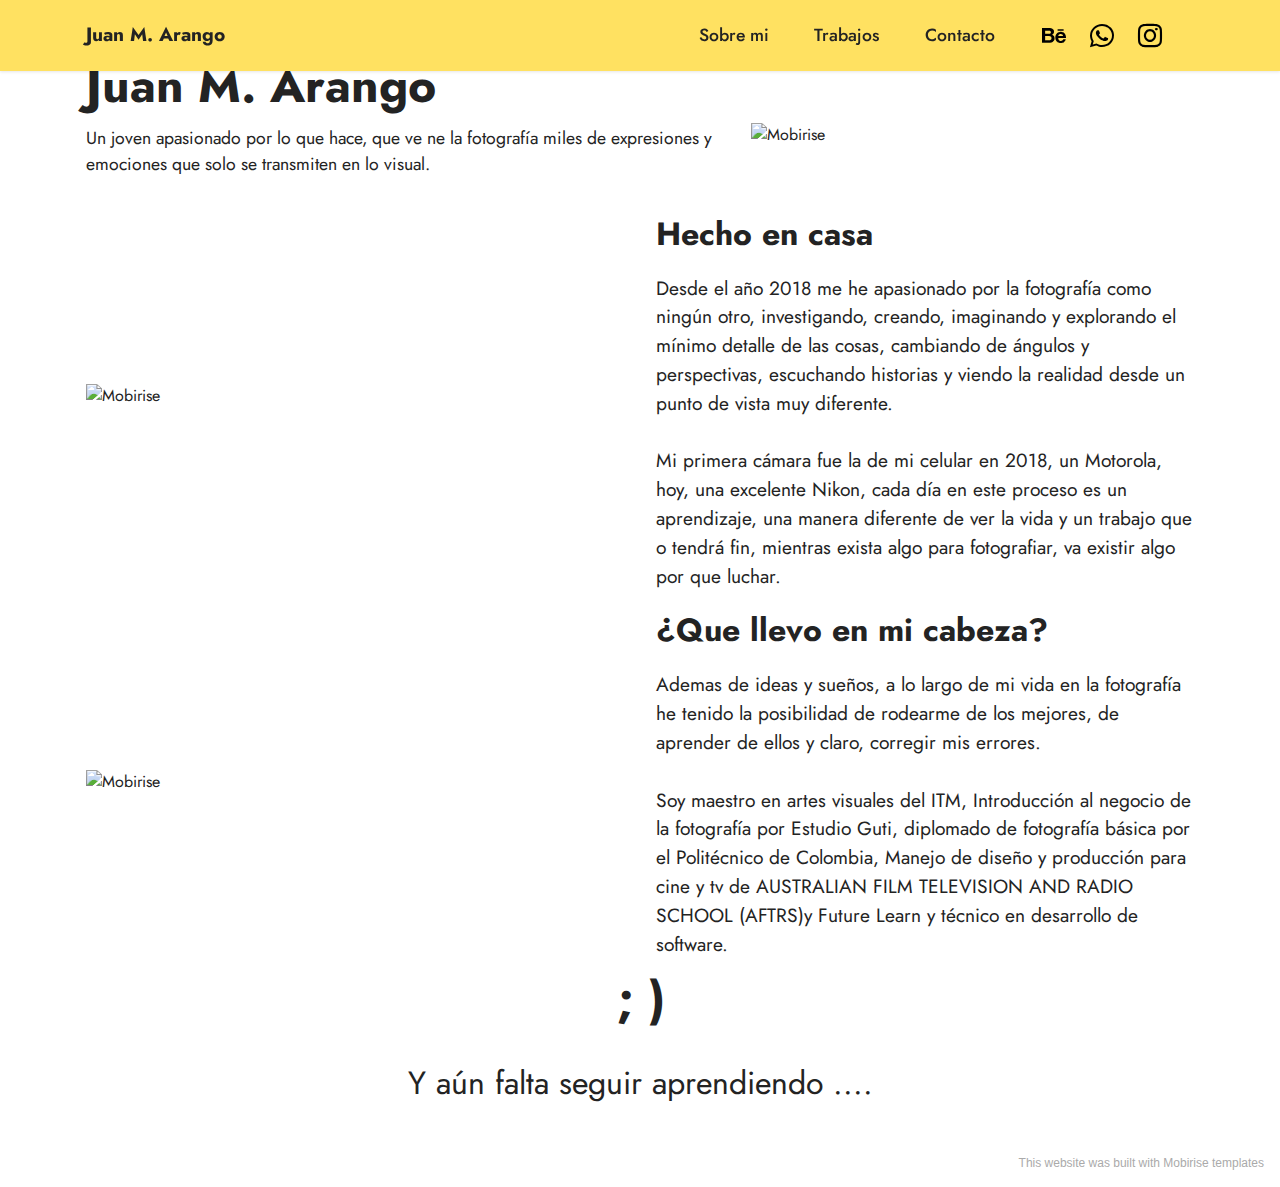
==== aboutme.html @ 0974f4d0 "Add files via upload" ====
<!DOCTYPE html>
<html  >
<head>
  <!-- Site made with Mobirise Website Builder v5.3.0, https://mobirise.com -->
  <meta charset="UTF-8">
  <meta http-equiv="X-UA-Compatible" content="IE=edge">
  <meta name="generator" content="Mobirise v5.3.0, mobirise.com">
  <meta name="viewport" content="width=device-width, initial-scale=1, minimum-scale=1">
  <link rel="shortcut icon" href="assets/images/logo.png" type="image/x-icon">
  <meta name="description" content="">
  
  
  <title>About Me</title>
  <link rel="stylesheet" href="assets/tether/tether.min.css">
  <link rel="stylesheet" href="assets/bootstrap/css/bootstrap.min.css">
  <link rel="stylesheet" href="assets/bootstrap/css/bootstrap-grid.min.css">
  <link rel="stylesheet" href="assets/bootstrap/css/bootstrap-reboot.min.css">
  <link rel="stylesheet" href="assets/dropdown/css/style.css">
  <link rel="stylesheet" href="assets/socicon/css/styles.css">
  <link rel="stylesheet" href="assets/theme/css/style.css">
  <link rel="preload" as="style" href="assets/mobirise/css/mbr-additional.css"><link rel="stylesheet" href="assets/mobirise/css/mbr-additional.css" type="text/css">
  
  
  
  
</head>
<body>
  
  <section class="menu menu3 cid-suFSR8zHUC" once="menu" id="menu3-9">
    
    <nav class="navbar navbar-dropdown navbar-fixed-top navbar-expand-lg">
        <div class="container">
            <div class="navbar-brand">
                
                <span class="navbar-caption-wrap"><a class="navbar-caption text-black display-7" href="https://mobiri.se">Juan M. Arango</a></span>
            </div>
            <button class="navbar-toggler" type="button" data-toggle="collapse" data-target="#navbarSupportedContent" aria-controls="navbarNavAltMarkup" aria-expanded="false" aria-label="Toggle navigation">
                <div class="hamburger">
                    <span></span>
                    <span></span>
                    <span></span>
                    <span></span>
                </div>
            </button>
            <div class="collapse navbar-collapse" id="navbarSupportedContent">
                <ul class="navbar-nav nav-dropdown nav-right" data-app-modern-menu="true"><li class="nav-item"><a class="nav-link link text-black text-primary display-4" href="Home.html#features16-4">Sobre mi</a>
                    </li><li class="nav-item"><a class="nav-link link text-black text-primary display-4" href="Home.html#gallery3-5">Trabajos</a></li><li class="nav-item"><a class="nav-link link text-black text-primary display-4" href="Home.html#contacts2-7">Contacto</a></li></ul>
                <div class="icons-menu">
                    <a class="iconfont-wrapper" href="https://www.behance.net/juanmamontoya2" target="_blank">
                        <span class="p-2 mbr-iconfont socicon-behance socicon"></span>
                    </a>
                    <a class="iconfont-wrapper" href="https://mobiri.se" target="_blank">
                        <span class="p-2 mbr-iconfont socicon-whatsapp socicon"></span>
                    </a>
                    <a class="iconfont-wrapper" href="https://instagram.com/juan.vilsuals?utm_medium=copy_link" target="_blank">
                        <span class="p-2 mbr-iconfont socicon-instagram socicon"></span>
                    </a>
                    
                </div>
                
            </div>
        </div>
    </nav>
</section>

<section class="features15 cid-sw5ovlJx2d" id="features16-a">

    

    
    <div class="container">
        <div class="content-wrapper">
            <div class="row align-items-center">
                <div class="col-12 col-lg">
                    <div class="text-wrapper">
                        <h6 class="card-title mbr-fonts-style display-2"><strong>Juan M. Arango</strong></h6>
                        <p class="mbr-text mbr-fonts-style mb-4 display-4">
                            Un joven apasionado por lo que hace, que ve ne la fotografía miles de expresiones y emociones que solo se transmiten en lo visual.</p>
                        
                    </div>
                </div>
                <div class="col-12 col-lg-5">
                    <div class="image-wrapper">
                        <img src="assets/images/dsc-124-980x1470.jpeg" alt="Mobirise">
                    </div>
                </div>
            </div>
        </div>
    </div>
</section>

<section class="image1 cid-sBjObvicTF" id="image1-n">
    

    

    <div class="container">
        <div class="row align-items-center">
            <div class="col-12 col-lg-6">
                <div class="image-wrapper">
                    <img src="assets/images/img-1337-1076x1435.jpg" alt="Mobirise">
                    <p class="mbr-description mbr-fonts-style pt-2 align-center display-4"></p>
                </div>
            </div>
            <div class="col-12 col-lg">
                <div class="text-wrapper">
                    <h3 class="mbr-section-title mbr-fonts-style mb-3 display-5"><strong>Hecho en casa</strong></h3>
                    <p class="mbr-text mbr-fonts-style display-7">Desde el año 2018 me he apasionado por la fotografía como ningún otro, investigando, creando, imaginando y explorando el mínimo detalle de las cosas, cambiando de ángulos y perspectivas, escuchando historias y viendo la realidad desde un punto de vista muy diferente.<br><br>Mi primera cámara fue la de mi celular en 2018, un Motorola, hoy, una excelente Nikon, cada día en este proceso es un aprendizaje, una manera diferente de ver la vida y un trabajo que o tendrá fin, mientras exista algo para fotografiar, va existir algo por que luchar.</p>
                </div>
            </div>
        </div>
    </div>
</section>

<section class="image2 cid-sBjOcAjiL9" id="image2-o">
    

    

    <div class="container">
        <div class="row align-items-center">
            <div class="col-12 col-lg-6">
                <div class="image-wrapper">
                    <img src="assets/images/img-1342-1076x1435.jpg" alt="Mobirise">
                    <p class="mbr-description mbr-fonts-style mt-2 align-center display-4"></p>
                </div>
            </div>
            <div class="col-12 col-lg">
                <div class="text-wrapper">
                    <h3 class="mbr-section-title mbr-fonts-style mb-3 display-5"><strong>¿Que llevo en mi cabeza?</strong></h3>
                    <p class="mbr-text mbr-fonts-style display-7">Ademas de ideas y sueños, a lo largo de mi vida en la fotografía he tenido la posibilidad de rodearme de los mejores, de aprender de ellos y claro, corregir mis errores.<br><br>Soy maestro en artes visuales del ITM, Introducción al negocio de la fotografía por Estudio Guti, diplomado de fotografía básica por el Politécnico de Colombia, Manejo de diseño y producción para cine y tv de AUSTRALIAN FILM TELEVISION AND RADIO SCHOOL (AFTRS)y Future Learn y técnico en desarrollo de software.</p>
                </div>
            </div>
        </div>
    </div>
</section>

<section class="content4 cid-sBjOma37X3" id="content4-p">
    
    
    <div class="container">
        <div class="row justify-content-center">
            <div class="title col-md-12 col-lg-10">
                <h3 class="mbr-section-title mbr-fonts-style align-center mb-4 display-2"><strong>; )</strong></h3>
                <h4 class="mbr-section-subtitle align-center mbr-fonts-style mb-4 display-5">
                    Y aún falta seguir aprendiendo ....</h4>
                
            </div>
        </div>
    </div>
</section><section style="background-color: #fff; font-family: -apple-system, BlinkMacSystemFont, 'Segoe UI', 'Roboto', 'Helvetica Neue', Arial, sans-serif; color:#aaa; font-size:12px; padding: 0; align-items: center; display: flex;"><a href="https://mobirise.site/p" style="flex: 1 1; height: 3rem; padding-left: 1rem;"></a><p style="flex: 0 0 auto; margin:0; padding-right:1rem;"><a href="https://mobirise.site/r" style="color:#aaa;">This website</a> was built with Mobirise templates</p></section><script src="assets/web/assets/jquery/jquery.min.js"></script>  <script src="assets/popper/popper.min.js"></script>  <script src="assets/tether/tether.min.js"></script>  <script src="assets/bootstrap/js/bootstrap.min.js"></script>  <script src="assets/smoothscroll/smooth-scroll.js"></script>  <script src="assets/dropdown/js/nav-dropdown.js"></script>  <script src="assets/dropdown/js/navbar-dropdown.js"></script>  <script src="assets/touchswipe/jquery.touch-swipe.min.js"></script>  <script src="assets/theme/js/script.js"></script>  
  
  
</body>
</html>
---- assets/dropdown/css/style.css ----
.navbar-dropdown {
  left: 0;
  padding: 0;
  position: absolute;
  right: 0;
  top: 0;
  transition: all 0.45s ease;
  z-index: 1030;
  background: #282828; }
  .navbar-dropdown .navbar-logo {
    margin-right: 0.8rem;
    transition: margin 0.3s ease-in-out;
    vertical-align: middle; }
    .navbar-dropdown .navbar-logo img {
      height: 3.125rem;
      transition: all 0.3s ease-in-out; }
    .navbar-dropdown .navbar-logo.mbr-iconfont {
      font-size: 3.125rem;
      line-height: 3.125rem; }
  .navbar-dropdown .navbar-caption {
    font-weight: 700;
    white-space: normal;
    vertical-align: -4px;
    line-height: 3.125rem !important; }
    .navbar-dropdown .navbar-caption, .navbar-dropdown .navbar-caption:hover {
      color: inherit;
      text-decoration: none; }
  .navbar-dropdown .mbr-iconfont + .navbar-caption {
    vertical-align: -1px; }
  .navbar-dropdown.navbar-fixed-top {
    position: fixed; }
  .navbar-dropdown .navbar-brand span {
    vertical-align: -4px; }
  .navbar-dropdown.bg-color.transparent {
    background: none; }
  .navbar-dropdown.navbar-short .navbar-brand {
    padding: 0.625rem 0; }
    .navbar-dropdown.navbar-short .navbar-brand span {
      vertical-align: -1px; }
  .navbar-dropdown.navbar-short .navbar-caption {
    line-height: 2.375rem !important;
    vertical-align: -2px; }
  .navbar-dropdown.navbar-short .navbar-logo {
    margin-right: 0.5rem; }
    .navbar-dropdown.navbar-short .navbar-logo img {
      height: 2.375rem; }
    .navbar-dropdown.navbar-short .navbar-logo.mbr-iconfont {
      font-size: 2.375rem;
      line-height: 2.375rem; }
  .navbar-dropdown.navbar-short .mbr-table-cell {
    height: 3.625rem; }
  .navbar-dropdown .navbar-close {
    left: 0.6875rem;
    position: fixed;
    top: 0.75rem;
    z-index: 1000; }
  .navbar-dropdown .hamburger-icon {
    content: "";
    display: inline-block;
    vertical-align: middle;
    width: 16px;
    -webkit-box-shadow: 0 -6px 0 1px #282828,0 0 0 1px #282828,0 6px 0 1px #282828;
    -moz-box-shadow: 0 -6px 0 1px #282828,0 0 0 1px #282828,0 6px 0 1px #282828;
    box-shadow: 0 -6px 0 1px #282828,0 0 0 1px #282828,0 6px 0 1px #282828; }

.dropdown-menu .dropdown-toggle[data-toggle="dropdown-submenu"]::after {
  border-bottom: 0.35em solid transparent;
  border-left: 0.35em solid;
  border-right: 0;
  border-top: 0.35em solid transparent;
  margin-left: 0.3rem; }

.dropdown-menu .dropdown-item:focus {
  outline: 0; }

.nav-dropdown {
  font-size: 0.75rem;
  font-weight: 500;
  height: auto !important; }
  .nav-dropdown .nav-btn {
    padding-left: 1rem; }
  .nav-dropdown .link {
    margin: .667em 1.667em;
    font-weight: 500;
    padding: 0;
    transition: color .2s ease-in-out; }
    .nav-dropdown .link.dropdown-toggle {
      margin-right: 2.583em; }
      .nav-dropdown .link.dropdown-toggle::after {
        margin-left: .25rem;
        border-top: 0.35em solid;
        border-right: 0.35em solid transparent;
        border-left: 0.35em solid transparent;
        border-bottom: 0; }
      .nav-dropdown .link.dropdown-toggle[aria-expanded="true"] {
        margin: 0;
        padding: 0.667em 3.263em  0.667em 1.667em; }
  .nav-dropdown .link::after,
  .nav-dropdown .dropdown-item::after {
    color: inherit; }
  .nav-dropdown .btn {
    font-size: 0.75rem;
    font-weight: 700;
    letter-spacing: 0;
    margin-bottom: 0;
    padding-left: 1.25rem;
    padding-right: 1.25rem; }
  .nav-dropdown .dropdown-menu {
    border-radius: 0;
    border: 0;
    left: 0;
    margin: 0;
    padding-bottom: 1.25rem;
    padding-top: 1.25rem;
    position: relative; }
  .nav-dropdown .dropdown-submenu {
    margin-left: 0.125rem;
    top: 0; }
  .nav-dropdown .dropdown-item {
    font-weight: 500;
    line-height: 2;
    padding: 0.3846em 4.615em 0.3846em 1.5385em;
    position: relative;
    transition: color .2s ease-in-out, background-color .2s ease-in-out; }
    .nav-dropdown .dropdown-item::after {
      margin-top: -0.3077em;
      position: absolute;
      right: 1.1538em;
      top: 50%; }
    .nav-dropdown .dropdown-item:focus, .nav-dropdown .dropdown-item:hover {
      background: none; }

@media (max-width: 767px) {
  .nav-dropdown.navbar-toggleable-sm {
    bottom: 0;
    display: none;
    left: 0;
    overflow-x: hidden;
    position: fixed;
    top: 0;
    transform: translateX(-100%);
    -ms-transform: translateX(-100%);
    -webkit-transform: translateX(-100%);
    width: 18.75rem;
    z-index: 999; } }
.nav-dropdown.navbar-toggleable-xl {
  bottom: 0;
  display: none;
  left: 0;
  overflow-x: hidden;
  position: fixed;
  top: 0;
  transform: translateX(-100%);
  -ms-transform: translateX(-100%);
  -webkit-transform: translateX(-100%);
  width: 18.75rem;
  z-index: 999; }

.nav-dropdown-sm {
  display: block !important;
  overflow-x: hidden;
  overflow: auto;
  padding-top: 3.875rem; }
  .nav-dropdown-sm::after {
    content: "";
    display: block;
    height: 3rem;
    width: 100%; }
  .nav-dropdown-sm.collapse.in ~ .navbar-close {
    display: block !important; }
  .nav-dropdown-sm.collapsing, .nav-dropdown-sm.collapse.in {
    transform: translateX(0);
    -ms-transform: translateX(0);
    -webkit-transform: translateX(0);
    transition: all 0.25s ease-out;
    -webkit-transition: all 0.25s ease-out;
    background: #282828; }
  .nav-dropdown-sm.collapsing[aria-expanded="false"] {
    transform: translateX(-100%);
    -ms-transform: translateX(-100%);
    -webkit-transform: translateX(-100%); }
  .nav-dropdown-sm .nav-item {
    display: block;
    margin-left: 0 !important;
    padding-left: 0; }
  .nav-dropdown-sm .link,
  .nav-dropdown-sm .dropdown-item {
    border-top: 1px dotted rgba(255, 255, 255, 0.1);
    font-size: 0.8125rem;
    line-height: 1.6;
    margin: 0 !important;
    padding: 0.875rem 2.4rem 0.875rem 1.5625rem !important;
    position: relative;
    white-space: normal; }
    .nav-dropdown-sm .link:focus, .nav-dropdown-sm .link:hover,
    .nav-dropdown-sm .dropdown-item:focus,
    .nav-dropdown-sm .dropdown-item:hover {
      background: rgba(0, 0, 0, 0.2) !important;
      color: #c0a375; }
  .nav-dropdown-sm .nav-btn {
    position: relative;
    padding: 1.5625rem 1.5625rem 0 1.5625rem; }
    .nav-dropdown-sm .nav-btn::before {
      border-top: 1px dotted rgba(255, 255, 255, 0.1);
      content: "";
      left: 0;
      position: absolute;
      top: 0;
      width: 100%; }
    .nav-dropdown-sm .nav-btn + .nav-btn {
      padding-top: 0.625rem; }
      .nav-dropdown-sm .nav-btn + .nav-btn::before {
        display: none; }
  .nav-dropdown-sm .btn {
    padding: 0.625rem 0; }
  .nav-dropdown-sm .dropdown-toggle[data-toggle="dropdown-submenu"]::after {
    margin-left: .25rem;
    border-top: 0.35em solid;
    border-right: 0.35em solid transparent;
    border-left: 0.35em solid transparent;
    border-bottom: 0; }
  .nav-dropdown-sm .dropdown-toggle[data-toggle="dropdown-submenu"][aria-expanded="true"]::after {
    border-top: 0;
    border-right: 0.35em solid transparent;
    border-left: 0.35em solid transparent;
    border-bottom: 0.35em solid; }
  .nav-dropdown-sm .dropdown-menu {
    margin: 0;
    padding: 0;
    position: relative;
    top: 0;
    left: 0;
    width: 100%;
    border: 0;
    float: none;
    border-radius: 0;
    background: none; }
  .nav-dropdown-sm .dropdown-submenu {
    left: 100%;
    margin-left: 0.125rem;
    margin-top: -1.25rem;
    top: 0; }

.navbar-toggleable-sm .nav-dropdown .dropdown-menu {
  position: absolute; }

.navbar-toggleable-sm .nav-dropdown .dropdown-submenu {
  left: 100%;
  margin-left: 0.125rem;
  margin-top: -1.25rem;
  top: 0; }

.navbar-toggleable-sm.opened .nav-dropdown .dropdown-menu {
  position: relative; }

.navbar-toggleable-sm.opened .nav-dropdown .dropdown-submenu {
  left: 0;
  margin-left: 00rem;
  margin-top: 0rem;
  top: 0; }

.is-builder .nav-dropdown.collapsing {
  transition: none !important; }

/*# sourceMappingURL=style.css.map */
---- assets/socicon/css/styles.css ----
@charset "UTF-8";

@font-face {
  font-family: 'Socicon';
  src:  url('../fonts/socicon.eot');
  src:  url('../fonts/socicon.eot?#iefix') format('embedded-opentype'),
    url('../fonts/socicon.woff2') format('woff2'),
    url('../fonts/socicon.ttf') format('truetype'),
    url('../fonts/socicon.woff') format('woff'),
    url('../fonts/socicon.svg#socicon') format('svg');
  font-weight: normal;
  font-style: normal;
  font-display: swap;
}

[data-icon]:before {
  font-family: "socicon" !important;
  content: attr(data-icon);
  font-style: normal !important;
  font-weight: normal !important;
  font-variant: normal !important;
  text-transform: none !important;
  speak: none;
  line-height: 1;
  -webkit-font-smoothing: antialiased;
  -moz-osx-font-smoothing: grayscale;
}

[class^="socicon-"], [class*=" socicon-"] {
  /* use !important to prevent issues with browser extensions that change fonts */
  font-family: 'Socicon' !important;
  speak: none;
  font-style: normal;
  font-weight: normal;
  font-variant: normal;
  text-transform: none;
  line-height: 1;

  /* Better Font Rendering =========== */
  -webkit-font-smoothing: antialiased;
  -moz-osx-font-smoothing: grayscale;
}

.socicon-eitaa:before {
  content: "\e97c";
}
.socicon-soroush:before {
  content: "\e97d";
}
.socicon-bale:before {
  content: "\e97e";
}
.socicon-zazzle:before {
  content: "\e97b";
}
.socicon-society6:before {
  content: "\e97a";
}
.socicon-redbubble:before {
  content: "\e979";
}
.socicon-avvo:before {
  content: "\e978";
}
.socicon-stitcher:before {
  content: "\e977";
}
.socicon-googlehangouts:before {
  content: "\e974";
}
.socicon-dlive:before {
  content: "\e975";
}
.socicon-vsco:before {
  content: "\e976";
}
.socicon-flipboard:before {
  content: "\e973";
}
.socicon-ubuntu:before {
  content: "\e958";
}
.socicon-artstation:before {
  content: "\e959";
}
.socicon-invision:before {
  content: "\e95a";
}
.socicon-torial:before {
  content: "\e95b";
}
.socicon-collectorz:before {
  content: "\e95c";
}
.socicon-seenthis:before {
  content: "\e95d";
}
.socicon-googleplaymusic:before {
  content: "\e95e";
}
.socicon-debian:before {
  content: "\e95f";
}
.socicon-filmfreeway:before {
  content: "\e960";
}
.socicon-gnome:before {
  content: "\e961";
}
.socicon-itchio:before {
  content: "\e962";
}
.socicon-jamendo:before {
  content: "\e963";
}
.socicon-mix:before {
  content: "\e964";
}
.socicon-sharepoint:before {
  content: "\e965";
}
.socicon-tinder:before {
  content: "\e966";
}
.socicon-windguru:before {
  content: "\e967";
}
.socicon-cdbaby:before {
  content: "\e968";
}
.socicon-elementaryos:before {
  content: "\e969";
}
.socicon-stage32:before {
  content: "\e96a";
}
.socicon-tiktok:before {
  content: "\e96b";
}
.socicon-gitter:before {
  content: "\e96c";
}
.socicon-letterboxd:before {
  content: "\e96d";
}
.socicon-threema:before {
  content: "\e96e";
}
.socicon-splice:before {
  content: "\e96f";
}
.socicon-metapop:before {
  content: "\e970";
}
.socicon-naver:before {
  content: "\e971";
}
.socicon-remote:before {
  content: "\e972";
}
.socicon-internet:before {
  content: "\e957";
}
.socicon-moddb:before {
  content: "\e94b";
}
.socicon-indiedb:before {
  content: "\e94c";
}
.socicon-traxsource:before {
  content: "\e94d";
}
.socicon-gamefor:before {
  content: "\e94e";
}
.socicon-pixiv:before {
  content: "\e94f";
}
.socicon-myanimelist:before {
  content: "\e950";
}
.socicon-blackberry:before {
  content: "\e951";
}
.socicon-wickr:before {
  content: "\e952";
}
.socicon-spip:before {
  content: "\e953";
}
.socicon-napster:before {
  content: "\e954";
}
.socicon-beatport:before {
  content: "\e955";
}
.socicon-hackerone:before {
  content: "\e956";
}
.socicon-hackernews:before {
  content: "\e946";
}
.socicon-smashwords:before {
  content: "\e947";
}
.socicon-kobo:before {
  content: "\e948";
}
.socicon-bookbub:before {
  content: "\e949";
}
.socicon-mailru:before {
  content: "\e94a";
}
.socicon-gitlab:before {
  content: "\e945";
}
.socicon-instructables:before {
  content: "\e944";
}
.socicon-portfolio:before {
  content: "\e943";
}
.socicon-codered:before {
  content: "\e940";
}
.socicon-origin:before {
  content: "\e941";
}
.socicon-nextdoor:before {
  content: "\e942";
}
.socicon-udemy:before {
  content: "\e93f";
}
.socicon-livemaster:before {
  content: "\e93e";
}
.socicon-crunchbase:before {
  content: "\e93b";
}
.socicon-homefy:before {
  content: "\e93c";
}
.socicon-calendly:before {
  content: "\e93d";
}
.socicon-realtor:before {
  content: "\e90f";
}
.socicon-tidal:before {
  content: "\e910";
}
.socicon-qobuz:before {
  content: "\e911";
}
.socicon-natgeo:before {
  content: "\e912";
}
.socicon-mastodon:before {
  content: "\e913";
}
.socicon-unsplash:before {
  content: "\e914";
}
.socicon-homeadvisor:before {
  content: "\e915";
}
.socicon-angieslist:before {
  content: "\e916";
}
.socicon-codepen:before {
  content: "\e917";
}
.socicon-slack:before {
  content: "\e918";
}
.socicon-openaigym:before {
  content: "\e919";
}
.socicon-logmein:before {
  content: "\e91a";
}
.socicon-fiverr:before {
  content: "\e91b";
}
.socicon-gotomeeting:before {
  content: "\e91c";
}
.socicon-aliexpress:before {
  content: "\e91d";
}
.socicon-guru:before {
  content: "\e91e";
}
.socicon-appstore:before {
  content: "\e91f";
}
.socicon-homes:before {
  content: "\e920";
}
.socicon-zoom:before {
  content: "\e921";
}
.socicon-alibaba:before {
  content: "\e922";
}
.socicon-craigslist:before {
  content: "\e923";
}
.socicon-wix:before {
  content: "\e924";
}
.socicon-redfin:before {
  content: "\e925";
}
.socicon-googlecalendar:before {
  content: "\e926";
}
.socicon-shopify:before {
  content: "\e927";
}
.socicon-freelancer:before {
  content: "\e928";
}
.socicon-seedrs:before {
  content: "\e929";
}
.socicon-bing:before {
  content: "\e92a";
}
.socicon-doodle:before {
  content: "\e92b";
}
.socicon-bonanza:before {
  content: "\e92c";
}
.socicon-squarespace:before {
  content: "\e92d";
}
.socicon-toptal:before {
  content: "\e92e";
}
.socicon-gust:before {
  content: "\e92f";
}
.socicon-ask:before {
  content: "\e930";
}
.socicon-trulia:before {
  content: "\e931";
}
.socicon-loomly:before {
  content: "\e932";
}
.socicon-ghost:before {
  content: "\e933";
}
.socicon-upwork:before {
  content: "\e934";
}
.socicon-fundable:before {
  content: "\e935";
}
.socicon-booking:before {
  content: "\e936";
}
.socicon-googlemaps:before {
  content: "\e937";
}
.socicon-zillow:before {
  content: "\e938";
}
.socicon-niconico:before {
  content: "\e939";
}
.socicon-toneden:before {
  content: "\e93a";
}
.socicon-augment:before {
  content: "\e908";
}
.socicon-bitbucket:before {
  content: "\e909";
}
.socicon-fyuse:before {
  content: "\e90a";
}
.socicon-yt-gaming:before {
  content: "\e90b";
}
.socicon-sketchfab:before {
  content: "\e90c";
}
.socicon-mobcrush:before {
  content: "\e90d";
}
.socicon-microsoft:before {
  content: "\e90e";
}
.socicon-pandora:before {
  content: "\e907";
}
.socicon-messenger:before {
  content: "\e906";
}
.socicon-gamewisp:before {
  content: "\e905";
}
.socicon-bloglovin:before {
  content: "\e904";
}
.socicon-tunein:before {
  content: "\e903";
}
.socicon-gamejolt:before {
  content: "\e901";
}
.socicon-trello:before {
  content: "\e902";
}
.socicon-spreadshirt:before {
  content: "\e900";
}
.socicon-500px:before {
  content: "\e000";
}
.socicon-8tracks:before {
  content: "\e001";
}
.socicon-airbnb:before {
  content: "\e002";
}
.socicon-alliance:before {
  content: "\e003";
}
.socicon-amazon:before {
  content: "\e004";
}
.socicon-amplement:before {
  content: "\e005";
}
.socicon-android:before {
  content: "\e006";
}
.socicon-angellist:before {
  content: "\e007";
}
.socicon-apple:before {
  content: "\e008";
}
.socicon-appnet:before {
  content: "\e009";
}
.socicon-baidu:before {
  content: "\e00a";
}
.socicon-bandcamp:before {
  content: "\e00b";
}
.socicon-battlenet:before {
  content: "\e00c";
}
.socicon-mixer:before {
  content: "\e00d";
}
.socicon-bebee:before {
  content: "\e00e";
}
.socicon-bebo:before {
  content: "\e00f";
}
.socicon-behance:before {
  content: "\e010";
}
.socicon-blizzard:before {
  content: "\e011";
}
.socicon-blogger:before {
  content: "\e012";
}
.socicon-buffer:before {
  content: "\e013";
}
.socicon-chrome:before {
  content: "\e014";
}
.socicon-coderwall:before {
  content: "\e015";
}
.socicon-curse:before {
  content: "\e016";
}
.socicon-dailymotion:before {
  content: "\e017";
}
.socicon-deezer:before {
  content: "\e018";
}
.socicon-delicious:before {
  content: "\e019";
}
.socicon-deviantart:before {
  content: "\e01a";
}
.socicon-diablo:before {
  content: "\e01b";
}
.socicon-digg:before {
  content: "\e01c";
}
.socicon-discord:before {
  content: "\e01d";
}
.socicon-disqus:before {
  content: "\e01e";
}
.socicon-douban:before {
  content: "\e01f";
}
.socicon-draugiem:before {
  content: "\e020";
}
.socicon-dribbble:before {
  content: "\e021";
}
.socicon-drupal:before {
  content: "\e022";
}
.socicon-ebay:before {
  content: "\e023";
}
.socicon-ello:before {
  content: "\e024";
}
.socicon-endomodo:before {
  content: "\e025";
}
.socicon-envato:before {
  content: "\e026";
}
.socicon-etsy:before {
  content: "\e027";
}
.socicon-facebook:before {
  content: "\e028";
}
.socicon-feedburner:before {
  content: "\e029";
}
.socicon-filmweb:before {
  content: "\e02a";
}
.socicon-firefox:before {
  content: "\e02b";
}
.socicon-flattr:before {
  content: "\e02c";
}
.socicon-flickr:before {
  content: "\e02d";
}
.socicon-formulr:before {
  content: "\e02e";
}
.socicon-forrst:before {
  content: "\e02f";
}
.socicon-foursquare:before {
  content: "\e030";
}
.socicon-friendfeed:before {
  content: "\e031";
}
.socicon-github:before {
  content: "\e032";
}
.socicon-goodreads:before {
  content: "\e033";
}
.socicon-google:before {
  content: "\e034";
}
.socicon-googlescholar:before {
  content: "\e035";
}
.socicon-googlegroups:before {
  content: "\e036";
}
.socicon-googlephotos:before {
  content: "\e037";
}
.socicon-googleplus:before {
  content: "\e038";
}
.socicon-grooveshark:before {
  content: "\e039";
}
.socicon-hackerrank:before {
  content: "\e03a";
}
.socicon-hearthstone:before {
  content: "\e03b";
}
.socicon-hellocoton:before {
  content: "\e03c";
}
.socicon-heroes:before {
  content: "\e03d";
}
.socicon-smashcast:before {
  content: "\e03e";
}
.socicon-horde:before {
  content: "\e03f";
}
.socicon-houzz:before {
  content: "\e040";
}
.socicon-icq:before {
  content: "\e041";
}
.socicon-identica:before {
  content: "\e042";
}
.socicon-imdb:before {
  content: "\e043";
}
.socicon-instagram:before {
  content: "\e044";
}
.socicon-issuu:before {
  content: "\e045";
}
.socicon-istock:before {
  content: "\e046";
}
.socicon-itunes:before {
  content: "\e047";
}
.socicon-keybase:before {
  content: "\e048";
}
.socicon-lanyrd:before {
  content: "\e049";
}
.socicon-lastfm:before {
  content: "\e04a";
}
.socicon-line:before {
  content: "\e04b";
}
.socicon-linkedin:before {
  content: "\e04c";
}
.socicon-livejournal:before {
  content: "\e04d";
}
.socicon-lyft:before {
  content: "\e04e";
}
.socicon-macos:before {
  content: "\e04f";
}
.socicon-mail:before {
  content: "\e050";
}
.socicon-medium:before {
  content: "\e051";
}
.socicon-meetup:before {
  content: "\e052";
}
.socicon-mixcloud:before {
  content: "\e053";
}
.socicon-modelmayhem:before {
  content: "\e054";
}
.socicon-mumble:before {
  content: "\e055";
}
.socicon-myspace:before {
  content: "\e056";
}
.socicon-newsvine:before {
  content: "\e057";
}
.socicon-nintendo:before {
  content: "\e058";
}
.socicon-npm:before {
  content: "\e059";
}
.socicon-odnoklassniki:before {
  content: "\e05a";
}
.socicon-openid:before {
  content: "\e05b";
}
.socicon-opera:before {
  content: "\e05c";
}
.socicon-outlook:before {
  content: "\e05d";
}
.socicon-overwatch:before {
  content: "\e05e";
}
.socicon-patreon:before {
  content: "\e05f";
}
.socicon-paypal:before {
  content: "\e060";
}
.socicon-periscope:before {
  content: "\e061";
}
.socicon-persona:before {
  content: "\e062";
}
.socicon-pinterest:before {
  content: "\e063";
}
.socicon-play:before {
  content: "\e064";
}
.socicon-player:before {
  content: "\e065";
}
.socicon-playstation:before {
  content: "\e066";
}
.socicon-pocket:before {
  content: "\e067";
}
.socicon-qq:before {
  content: "\e068";
}
.socicon-quora:before {
  content: "\e069";
}
.socicon-raidcall:before {
  content: "\e06a";
}
.socicon-ravelry:before {
  content: "\e06b";
}
.socicon-reddit:before {
  content: "\e06c";
}
.socicon-renren:before {
  content: "\e06d";
}
.socicon-researchgate:before {
  content: "\e06e";
}
.socicon-residentadvisor:before {
  content: "\e06f";
}
.socicon-reverbnation:before {
  content: "\e070";
}
.socicon-rss:before {
  content: "\e071";
}
.socicon-sharethis:before {
  content: "\e072";
}
.socicon-skype:before {
  content: "\e073";
}
.socicon-slideshare:before {
  content: "\e074";
}
.socicon-smugmug:before {
  content: "\e075";
}
.socicon-snapchat:before {
  content: "\e076";
}
.socicon-songkick:before {
  content: "\e077";
}
.socicon-soundcloud:before {
  content: "\e078";
}
.socicon-spotify:before {
  content: "\e079";
}
.socicon-stackexchange:before {
  content: "\e07a";
}
.socicon-stackoverflow:before {
  content: "\e07b";
}
.socicon-starcraft:before {
  content: "\e07c";
}
.socicon-stayfriends:before {
  content: "\e07d";
}
.socicon-steam:before {
  content: "\e07e";
}
.socicon-storehouse:before {
  content: "\e07f";
}
.socicon-strava:before {
  content: "\e080";
}
.socicon-streamjar:before {
  content: "\e081";
}
.socicon-stumbleupon:before {
  content: "\e082";
}
.socicon-swarm:before {
  content: "\e083";
}
.socicon-teamspeak:before {
  content: "\e084";
}
.socicon-teamviewer:before {
  content: "\e085";
}
.socicon-technorati:before {
  content: "\e086";
}
.socicon-telegram:before {
  content: "\e087";
}
.socicon-tripadvisor:before {
  content: "\e088";
}
.socicon-tripit:before {
  content: "\e089";
}
.socicon-triplej:before {
  content: "\e08a";
}
.socicon-tumblr:before {
  content: "\e08b";
}
.socicon-twitch:before {
  content: "\e08c";
}
.socicon-twitter:before {
  content: "\e08d";
}
.socicon-uber:before {
  content: "\e08e";
}
.socicon-ventrilo:before {
  content: "\e08f";
}
.socicon-viadeo:before {
  content: "\e090";
}
.socicon-viber:before {
  content: "\e091";
}
.socicon-viewbug:before {
  content: "\e092";
}
.socicon-vimeo:before {
  content: "\e093";
}
.socicon-vine:before {
  content: "\e094";
}
.socicon-vkontakte:before {
  content: "\e095";
}
.socicon-warcraft:before {
  content: "\e096";
}
.socicon-wechat:before {
  content: "\e097";
}
.socicon-weibo:before {
  content: "\e098";
}
.socicon-whatsapp:before {
  content: "\e099";
}
.socicon-wikipedia:before {
  content: "\e09a";
}
.socicon-windows:before {
  content: "\e09b";
}
.socicon-wordpress:before {
  content: "\e09c";
}
.socicon-wykop:before {
  content: "\e09d";
}
.socicon-xbox:before {
  content: "\e09e";
}
.socicon-xing:before {
  content: "\e09f";
}
.socicon-yahoo:before {
  content: "\e0a0";
}
.socicon-yammer:before {
  content: "\e0a1";
}
.socicon-yandex:before {
  content: "\e0a2";
}
.socicon-yelp:before {
  content: "\e0a3";
}
.socicon-younow:before {
  content: "\e0a4";
}
.socicon-youtube:before {
  content: "\e0a5";
}
.socicon-zapier:before {
  content: "\e0a6";
}
.socicon-zerply:before {
  content: "\e0a7";
}
.socicon-zomato:before {
  content: "\e0a8";
}
.socicon-zynga:before {
  content: "\e0a9";
}
---- assets/theme/css/style.css ----
@charset "UTF-8";
section {
  background-color: #ffffff;
}

body {
  font-style: normal;
  line-height: 1.5;
  font-weight: 400;
  color: #232323;
  position: relative;
}

section,
.container,
.container-fluid {
  position: relative;
  word-wrap: break-word;
}

a.mbr-iconfont:hover {
  text-decoration: none;
}

.article .lead p,
.article .lead ul,
.article .lead ol,
.article .lead pre,
.article .lead blockquote {
  margin-bottom: 0;
}

a {
  font-style: normal;
  font-weight: 400;
  cursor: pointer;
}
a, a:hover {
  text-decoration: none;
}

.mbr-section-title {
  font-style: normal;
  line-height: 1.3;
}

.mbr-section-subtitle {
  line-height: 1.3;
}

.mbr-text {
  font-style: normal;
  line-height: 1.7;
}

h1,
h2,
h3,
h4,
h5,
h6,
.display-1,
.display-2,
.display-4,
.display-5,
.display-7,
span,
p,
a {
  line-height: 1;
  word-break: break-word;
  word-wrap: break-word;
  font-weight: 400;
}

b,
strong {
  font-weight: bold;
}

input:-webkit-autofill, input:-webkit-autofill:hover, input:-webkit-autofill:focus, input:-webkit-autofill:active {
  transition-delay: 9999s;
  -webkit-transition-property: background-color, color;
  transition-property: background-color, color;
}

textarea[type=hidden] {
  display: none;
}

section {
  background-position: 50% 50%;
  background-repeat: no-repeat;
  background-size: cover;
}
section .mbr-background-video,
section .mbr-background-video-preview {
  position: absolute;
  bottom: 0;
  left: 0;
  right: 0;
  top: 0;
}

.hidden {
  visibility: hidden;
}

.mbr-z-index20 {
  z-index: 20;
}

/*! Base colors */
.mbr-white {
  color: #ffffff;
}

.mbr-black {
  color: #111111;
}

.mbr-bg-white {
  background-color: #ffffff;
}

.mbr-bg-black {
  background-color: #000000;
}

/*! Text-aligns */
.align-left {
  text-align: left;
}

.align-center {
  text-align: center;
}

.align-right {
  text-align: right;
}

/*! Font-weight  */
.mbr-light {
  font-weight: 300;
}

.mbr-regular {
  font-weight: 400;
}

.mbr-semibold {
  font-weight: 500;
}

.mbr-bold {
  font-weight: 700;
}

/*! Media  */
.media-content {
  flex-basis: 100%;
}

.media-container-row {
  display: flex;
  flex-direction: row;
  flex-wrap: wrap;
  justify-content: center;
  align-content: center;
  align-items: start;
}
.media-container-row .media-size-item {
  width: 400px;
}

.media-container-column {
  display: flex;
  flex-direction: column;
  flex-wrap: wrap;
  justify-content: center;
  align-content: center;
  align-items: stretch;
}
.media-container-column > * {
  width: 100%;
}

@media (min-width: 992px) {
  .media-container-row {
    flex-wrap: nowrap;
  }
}
figure {
  margin-bottom: 0;
  overflow: hidden;
}

figure[mbr-media-size] {
  transition: width 0.1s;
}

img,
iframe {
  display: block;
  width: 100%;
}

.card {
  background-color: transparent;
  border: none;
}

.card-box {
  width: 100%;
}

.card-img {
  text-align: center;
  flex-shrink: 0;
  -webkit-flex-shrink: 0;
}

.media {
  max-width: 100%;
  margin: 0 auto;
}

.mbr-figure {
  align-self: center;
}

.media-container > div {
  max-width: 100%;
}

.mbr-figure img,
.card-img img {
  width: 100%;
}

@media (max-width: 991px) {
  .media-size-item {
    width: auto !important;
  }

  .media {
    width: auto;
  }

  .mbr-figure {
    width: 100% !important;
  }
}
/*! Buttons */
.mbr-section-btn {
  margin-left: -0.6rem;
  margin-right: -0.6rem;
  font-size: 0;
}

.btn {
  font-weight: 600;
  border-width: 1px;
  font-style: normal;
  margin: 0.6rem 0.6rem;
  white-space: normal;
  transition: all 0.2s ease-in-out;
  display: inline-flex;
  align-items: center;
  justify-content: center;
  word-break: break-word;
}

.btn-sm {
  font-weight: 600;
  letter-spacing: 0px;
  transition: all 0.3s ease-in-out;
}

.btn-md {
  font-weight: 600;
  letter-spacing: 0px;
  transition: all 0.3s ease-in-out;
}

.btn-lg {
  font-weight: 600;
  letter-spacing: 0px;
  transition: all 0.3s ease-in-out;
}

.btn-form {
  margin: 0;
}
.btn-form:hover {
  cursor: pointer;
}

nav .mbr-section-btn {
  margin-left: 0rem;
  margin-right: 0rem;
}

/*! Btn icon margin */
.btn .mbr-iconfont,
.btn.btn-sm .mbr-iconfont {
  order: 1;
  cursor: pointer;
  margin-left: 0.5rem;
  vertical-align: sub;
}

.btn.btn-md .mbr-iconfont,
.btn.btn-md .mbr-iconfont {
  margin-left: 0.8rem;
}

.mbr-regular {
  font-weight: 400;
}

.mbr-semibold {
  font-weight: 500;
}

.mbr-bold {
  font-weight: 700;
}

[type=submit] {
  -webkit-appearance: none;
}

/*! Full-screen */
.mbr-fullscreen .mbr-overlay {
  min-height: 100vh;
}

.mbr-fullscreen {
  display: flex;
  display: -moz-flex;
  display: -ms-flex;
  display: -o-flex;
  align-items: center;
  min-height: 100vh;
  padding-top: 3rem;
  padding-bottom: 3rem;
}

/*! Map */
.map {
  height: 25rem;
  position: relative;
}
.map iframe {
  width: 100%;
  height: 100%;
}

/*! Scroll to top arrow */
.mbr-arrow-up {
  bottom: 25px;
  right: 90px;
  position: fixed;
  text-align: right;
  z-index: 5000;
  color: #ffffff;
  font-size: 22px;
}

.mbr-arrow-up a {
  background: rgba(0, 0, 0, 0.2);
  border-radius: 50%;
  color: #fff;
  display: inline-block;
  height: 60px;
  width: 60px;
  border: 2px solid #fff;
  outline-style: none !important;
  position: relative;
  text-decoration: none;
  transition: all 0.3s ease-in-out;
  cursor: pointer;
  text-align: center;
}
.mbr-arrow-up a:hover {
  background-color: rgba(0, 0, 0, 0.4);
}
.mbr-arrow-up a i {
  line-height: 60px;
}

.mbr-arrow-up-icon {
  display: block;
  color: #fff;
}

.mbr-arrow-up-icon::before {
  content: "›";
  display: inline-block;
  font-family: serif;
  font-size: 22px;
  line-height: 1;
  font-style: normal;
  position: relative;
  top: 6px;
  left: -4px;
  transform: rotate(-90deg);
}

/*! Arrow Down */
.mbr-arrow {
  position: absolute;
  bottom: 45px;
  left: 50%;
  width: 60px;
  height: 60px;
  cursor: pointer;
  background-color: rgba(80, 80, 80, 0.5);
  border-radius: 50%;
  transform: translateX(-50%);
}
@media (max-width: 767px) {
  .mbr-arrow {
    display: none;
  }
}
.mbr-arrow > a {
  display: inline-block;
  text-decoration: none;
  outline-style: none;
  -webkit-animation: arrowdown 1.7s ease-in-out infinite;
          animation: arrowdown 1.7s ease-in-out infinite;
  color: #ffffff;
}
.mbr-arrow > a > i {
  position: absolute;
  top: -2px;
  left: 15px;
  font-size: 2rem;
}

#scrollToTop a i::before {
  content: "";
  position: absolute;
  display: block;
  border-bottom: 2.5px solid #fff;
  border-left: 2.5px solid #fff;
  width: 27.8%;
  height: 27.8%;
  left: 50%;
  top: 51%;
  transform: translateY(-30%) translateX(-50%) rotate(135deg);
}

@keyframes arrowdown {
  0% {
    transform: translateY(0px);
  }
  50% {
    transform: translateY(-5px);
  }
  100% {
    transform: translateY(0px);
  }
}
@-webkit-keyframes arrowdown {
  0% {
    transform: translateY(0px);
  }
  50% {
    transform: translateY(-5px);
  }
  100% {
    transform: translateY(0px);
  }
}
@media (max-width: 500px) {
  .mbr-arrow-up {
    left: 0;
    right: 0;
    text-align: center;
  }
}
/*Gradients animation*/
@keyframes gradient-animation {
  from {
    background-position: 0% 100%;
    -webkit-animation-timing-function: ease-in-out;
            animation-timing-function: ease-in-out;
  }
  to {
    background-position: 100% 0%;
    -webkit-animation-timing-function: ease-in-out;
            animation-timing-function: ease-in-out;
  }
}
@-webkit-keyframes gradient-animation {
  from {
    background-position: 0% 100%;
    -webkit-animation-timing-function: ease-in-out;
            animation-timing-function: ease-in-out;
  }
  to {
    background-position: 100% 0%;
    -webkit-animation-timing-function: ease-in-out;
            animation-timing-function: ease-in-out;
  }
}
.bg-gradient {
  background-size: 200% 200%;
  animation: gradient-animation 5s infinite alternate;
  -webkit-animation: gradient-animation 5s infinite alternate;
}

.menu .navbar-brand {
  display: -webkit-flex;
}
.menu .navbar-brand span {
  display: flex;
  display: -webkit-flex;
}
.menu .navbar-brand .navbar-caption-wrap {
  display: -webkit-flex;
}
.menu .navbar-brand .navbar-logo img {
  display: -webkit-flex;
  width: auto;
}
@media (min-width: 768px) and (max-width: 991px) {
  .menu .navbar-toggleable-sm .navbar-nav {
    display: -ms-flexbox;
  }
}
@media (max-width: 991px) {
  .menu .navbar-collapse {
    max-height: 93.5vh;
  }
  .menu .navbar-collapse.show {
    overflow: auto;
  }
}
@media (min-width: 992px) {
  .menu .navbar-nav.nav-dropdown {
    display: -webkit-flex;
  }
  .menu .navbar-toggleable-sm .navbar-collapse {
    display: -webkit-flex !important;
  }
  .menu .collapsed .navbar-collapse {
    max-height: 93.5vh;
  }
  .menu .collapsed .navbar-collapse.show {
    overflow: auto;
  }
}
@media (max-width: 767px) {
  .menu .navbar-collapse {
    max-height: 80vh;
  }
}

.nav-link .mbr-iconfont {
  margin-right: 0.5rem;
}

.navbar {
  display: -webkit-flex;
  -webkit-flex-wrap: wrap;
  -webkit-align-items: center;
  -webkit-justify-content: space-between;
}

.navbar-collapse {
  -webkit-flex-basis: 100%;
  -webkit-flex-grow: 1;
  -webkit-align-items: center;
}

.nav-dropdown .link {
  padding: 0.667em 1.667em !important;
  margin: 0 !important;
}

.nav {
  display: -webkit-flex;
  -webkit-flex-wrap: wrap;
}

.row {
  display: -webkit-flex;
  -webkit-flex-wrap: wrap;
}

.justify-content-center {
  -webkit-justify-content: center;
}

.form-inline {
  display: -webkit-flex;
}

.card-wrapper {
  -webkit-flex: 1;
}

.carousel-control {
  z-index: 10;
  display: -webkit-flex;
}

.carousel-controls {
  display: -webkit-flex;
}

.media {
  display: -webkit-flex;
}

.form-group:focus {
  outline: none;
}

.jq-selectbox__select {
  padding: 7px 0;
  position: relative;
}

.jq-selectbox__dropdown {
  overflow: hidden;
  border-radius: 10px;
  position: absolute;
  top: 100%;
  left: 0 !important;
  width: 100% !important;
}

.jq-selectbox__trigger-arrow {
  right: 0;
  transform: translateY(-50%);
}

.jq-selectbox li {
  padding: 1.07em 0.5em;
}

input[type=range] {
  padding-left: 0 !important;
  padding-right: 0 !important;
}

.modal-dialog,
.modal-content {
  height: 100%;
}

.modal-dialog .carousel-inner {
  height: calc(100vh - 1.75rem);
}
@media (max-width: 575px) {
  .modal-dialog .carousel-inner {
    height: calc(100vh - 1rem);
  }
}

.carousel-item {
  text-align: center;
}

.carousel-item img {
  margin: auto;
}

.navbar-toggler {
  align-self: flex-start;
  padding: 0.25rem 0.75rem;
  font-size: 1.25rem;
  line-height: 1;
  background: transparent;
  border: 1px solid transparent;
  border-radius: 0.25rem;
}

.navbar-toggler:focus,
.navbar-toggler:hover {
  text-decoration: none;
}

.navbar-toggler-icon {
  display: inline-block;
  width: 1.5em;
  height: 1.5em;
  vertical-align: middle;
  content: "";
  background: no-repeat center center;
  background-size: 100% 100%;
}

.navbar-toggler-left {
  position: absolute;
  left: 1rem;
}

.navbar-toggler-right {
  position: absolute;
  right: 1rem;
}

.card-img {
  width: auto;
}

.menu .navbar.collapsed:not(.beta-menu) {
  flex-direction: column;
}

.carousel-item.active,
.carousel-item-next,
.carousel-item-prev {
  display: flex;
}

.note-air-layout .dropup .dropdown-menu,
.note-air-layout .navbar-fixed-bottom .dropdown .dropdown-menu {
  bottom: initial !important;
}

html,
body {
  height: auto;
  min-height: 100vh;
}

.dropup .dropdown-toggle::after {
  display: none;
}

.form-asterisk {
  font-family: initial;
  position: absolute;
  top: -2px;
  font-weight: normal;
}

.form-control-label {
  position: relative;
  cursor: pointer;
  margin-bottom: 0.357em;
  padding: 0;
}

.alert {
  color: #ffffff;
  border-radius: 0;
  border: 0;
  font-size: 1.1rem;
  line-height: 1.5;
  margin-bottom: 1.875rem;
  padding: 1.25rem;
  position: relative;
  text-align: center;
}
.alert.alert-form::after {
  background-color: inherit;
  bottom: -7px;
  content: "";
  display: block;
  height: 14px;
  left: 50%;
  margin-left: -7px;
  position: absolute;
  transform: rotate(45deg);
  width: 14px;
}

.form-control {
  background-color: #ffffff;
  background-clip: border-box;
  color: #232323;
  line-height: 1rem !important;
  height: auto;
  padding: 0.6rem 1.2rem;
  transition: border-color 0.25s ease 0s;
  border: 1px solid transparent !important;
  border-radius: 4px;
  box-shadow: rgba(0, 0, 0, 0.07) 0px 1px 1px 0px, rgba(0, 0, 0, 0.07) 0px 1px 3px 0px, rgba(0, 0, 0, 0.03) 0px 0px 0px 1px;
}
.form-active .form-control:invalid {
  border-color: red;
}

form .row {
  margin-left: -0.6rem;
  margin-right: -0.6rem;
}
form .row [class*=col] {
  padding-left: 0.6rem;
  padding-right: 0.6rem;
}

form .mbr-section-btn {
  margin: 0;
  padding-left: 0.6rem;
  padding-right: 0.6rem;
}

form .btn {
  display: flex;
  padding: 0.6rem 1.2rem;
  margin: 0;
}

form .form-check-input {
  margin-top: 0.5;
}

textarea.form-control {
  line-height: 1.5rem !important;
}

.form-group {
  margin-bottom: 1.2rem;
}

.form-control,
form .btn {
  min-height: 48px;
}

.gdpr-block label span.textGDPR input[name=gdpr] {
  top: 7px;
}

.form-control:focus {
  box-shadow: none;
}

:focus {
  outline: none;
}

.mbr-overlay {
  background-color: #000;
  bottom: 0;
  left: 0;
  opacity: 0.5;
  position: absolute;
  right: 0;
  top: 0;
  z-index: 0;
  pointer-events: none;
}

blockquote {
  font-style: italic;
  padding: 3rem;
  font-size: 1.09rem;
  position: relative;
  border-left: 3px solid;
}

ul,
ol,
pre,
blockquote {
  margin-bottom: 2.3125rem;
}

.mt-4 {
  margin-top: 2rem !important;
}

.mb-4 {
  margin-bottom: 2rem !important;
}

@media (min-width: 992px) {
  .container {
    padding-left: 16px;
    padding-right: 16px;
  }

  .row {
    margin-left: -16px;
    margin-right: -16px;
  }
  .row > [class*=col] {
    padding-left: 16px;
    padding-right: 16px;
  }
}
@media (min-width: 768px) {
  .container-fluid {
    padding-left: 32px;
    padding-right: 32px;
  }
}
@media (min-width: 768px) and (max-width: 991px) {
  .mbr-container {
    padding-left: 32px;
    padding-right: 32px;
  }
}
@media (max-width: 767px) {
  .mbr-container {
    padding-left: 16px;
    padding-right: 16px;
  }
}
.card-wrapper,
.item-wrapper {
  overflow: hidden;
}

.app-video-wrapper > img {
  opacity: 1;
}.engine {
	position: absolute;
	text-indent: -2400px;
	text-align: center;
	padding: 0;
	top: 0;
	left: -2400px;
}
---- assets/mobirise/css/mbr-additional.css ----
@import url(https://fonts.googleapis.com/css?family=Jost:100,200,300,400,500,600,700,800,900,100i,200i,300i,400i,500i,600i,700i,800i,900i&display=swap);





body {
  font-family: Jost;
}
.display-1 {
  font-family: 'Jost', sans-serif;
  font-size: 4.6rem;
  line-height: 1.1;
}
.display-1 > .mbr-iconfont {
  font-size: 5.75rem;
}
.display-2 {
  font-family: 'Jost', sans-serif;
  font-size: 3rem;
  line-height: 1.1;
}
.display-2 > .mbr-iconfont {
  font-size: 3.75rem;
}
.display-4 {
  font-family: 'Jost', sans-serif;
  font-size: 1.1rem;
  line-height: 1.5;
}
.display-4 > .mbr-iconfont {
  font-size: 1.375rem;
}
.display-5 {
  font-family: 'Jost', sans-serif;
  font-size: 2rem;
  line-height: 1.5;
}
.display-5 > .mbr-iconfont {
  font-size: 2.5rem;
}
.display-7 {
  font-family: 'Jost', sans-serif;
  font-size: 1.2rem;
  line-height: 1.5;
}
.display-7 > .mbr-iconfont {
  font-size: 1.5rem;
}
/* ---- Fluid typography for mobile devices ---- */
/* 1.4 - font scale ratio ( bootstrap == 1.42857 ) */
/* 100vw - current viewport width */
/* (48 - 20)  48 == 48rem == 768px, 20 == 20rem == 320px(minimal supported viewport) */
/* 0.65 - min scale variable, may vary */
@media (max-width: 992px) {
  .display-1 {
    font-size: 3.68rem;
  }
}
@media (max-width: 768px) {
  .display-1 {
    font-size: 3.22rem;
    font-size: calc( 2.26rem + (4.6 - 2.26) * ((100vw - 20rem) / (48 - 20)));
    line-height: calc( 1.1 * (2.26rem + (4.6 - 2.26) * ((100vw - 20rem) / (48 - 20))));
  }
  .display-2 {
    font-size: 2.4rem;
    font-size: calc( 1.7rem + (3 - 1.7) * ((100vw - 20rem) / (48 - 20)));
    line-height: calc( 1.3 * (1.7rem + (3 - 1.7) * ((100vw - 20rem) / (48 - 20))));
  }
  .display-4 {
    font-size: 0.88rem;
    font-size: calc( 1.0350000000000001rem + (1.1 - 1.0350000000000001) * ((100vw - 20rem) / (48 - 20)));
    line-height: calc( 1.4 * (1.0350000000000001rem + (1.1 - 1.0350000000000001) * ((100vw - 20rem) / (48 - 20))));
  }
  .display-5 {
    font-size: 1.6rem;
    font-size: calc( 1.35rem + (2 - 1.35) * ((100vw - 20rem) / (48 - 20)));
    line-height: calc( 1.4 * (1.35rem + (2 - 1.35) * ((100vw - 20rem) / (48 - 20))));
  }
  .display-7 {
    font-size: 0.96rem;
    font-size: calc( 1.07rem + (1.2 - 1.07) * ((100vw - 20rem) / (48 - 20)));
    line-height: calc( 1.4 * (1.07rem + (1.2 - 1.07) * ((100vw - 20rem) / (48 - 20))));
  }
}
/* Buttons */
.btn {
  padding: 0.6rem 1.2rem;
  border-radius: 4px;
}
.btn-sm {
  padding: 0.6rem 1.2rem;
  border-radius: 4px;
}
.btn-md {
  padding: 0.6rem 1.2rem;
  border-radius: 4px;
}
.btn-lg {
  padding: 1rem 2.6rem;
  border-radius: 4px;
}
.bg-primary {
  background-color: #6592e6 !important;
}
.bg-success {
  background-color: #40b0bf !important;
}
.bg-info {
  background-color: #47b5ed !important;
}
.bg-warning {
  background-color: #ffe161 !important;
}
.bg-danger {
  background-color: #ff9966 !important;
}
.btn-primary,
.btn-primary:active {
  background-color: #6592e6 !important;
  border-color: #6592e6 !important;
  color: #ffffff !important;
  box-shadow: 0 2px 2px 0 rgba(0, 0, 0, 0.2);
}
.btn-primary:hover,
.btn-primary:focus,
.btn-primary.focus,
.btn-primary.active {
  color: #ffffff !important;
  background-color: #2260d2 !important;
  border-color: #2260d2 !important;
  box-shadow: 0 2px 5px 0 rgba(0, 0, 0, 0.2);
}
.btn-primary.disabled,
.btn-primary:disabled {
  color: #ffffff !important;
  background-color: #2260d2 !important;
  border-color: #2260d2 !important;
}
.btn-secondary,
.btn-secondary:active {
  background-color: #ff6666 !important;
  border-color: #ff6666 !important;
  color: #ffffff !important;
  box-shadow: 0 2px 2px 0 rgba(0, 0, 0, 0.2);
}
.btn-secondary:hover,
.btn-secondary:focus,
.btn-secondary.focus,
.btn-secondary.active {
  color: #ffffff !important;
  background-color: #ff0f0f !important;
  border-color: #ff0f0f !important;
  box-shadow: 0 2px 5px 0 rgba(0, 0, 0, 0.2);
}
.btn-secondary.disabled,
.btn-secondary:disabled {
  color: #ffffff !important;
  background-color: #ff0f0f !important;
  border-color: #ff0f0f !important;
}
.btn-info,
.btn-info:active {
  background-color: #47b5ed !important;
  border-color: #47b5ed !important;
  color: #ffffff !important;
  box-shadow: 0 2px 2px 0 rgba(0, 0, 0, 0.2);
}
.btn-info:hover,
.btn-info:focus,
.btn-info.focus,
.btn-info.active {
  color: #ffffff !important;
  background-color: #148cca !important;
  border-color: #148cca !important;
  box-shadow: 0 2px 5px 0 rgba(0, 0, 0, 0.2);
}
.btn-info.disabled,
.btn-info:disabled {
  color: #ffffff !important;
  background-color: #148cca !important;
  border-color: #148cca !important;
}
.btn-success,
.btn-success:active {
  background-color: #40b0bf !important;
  border-color: #40b0bf !important;
  color: #ffffff !important;
  box-shadow: 0 2px 2px 0 rgba(0, 0, 0, 0.2);
}
.btn-success:hover,
.btn-success:focus,
.btn-success.focus,
.btn-success.active {
  color: #ffffff !important;
  background-color: #2a747e !important;
  border-color: #2a747e !important;
  box-shadow: 0 2px 5px 0 rgba(0, 0, 0, 0.2);
}
.btn-success.disabled,
.btn-success:disabled {
  color: #ffffff !important;
  background-color: #2a747e !important;
  border-color: #2a747e !important;
}
.btn-warning,
.btn-warning:active {
  background-color: #ffe161 !important;
  border-color: #ffe161 !important;
  color: #614f00 !important;
  box-shadow: 0 2px 2px 0 rgba(0, 0, 0, 0.2);
}
.btn-warning:hover,
.btn-warning:focus,
.btn-warning.focus,
.btn-warning.active {
  color: #0a0800 !important;
  background-color: #ffd10a !important;
  border-color: #ffd10a !important;
  box-shadow: 0 2px 5px 0 rgba(0, 0, 0, 0.2);
}
.btn-warning.disabled,
.btn-warning:disabled {
  color: #614f00 !important;
  background-color: #ffd10a !important;
  border-color: #ffd10a !important;
}
.btn-danger,
.btn-danger:active {
  background-color: #ff9966 !important;
  border-color: #ff9966 !important;
  color: #ffffff !important;
  box-shadow: 0 2px 2px 0 rgba(0, 0, 0, 0.2);
}
.btn-danger:hover,
.btn-danger:focus,
.btn-danger.focus,
.btn-danger.active {
  color: #ffffff !important;
  background-color: #ff5f0f !important;
  border-color: #ff5f0f !important;
  box-shadow: 0 2px 5px 0 rgba(0, 0, 0, 0.2);
}
.btn-danger.disabled,
.btn-danger:disabled {
  color: #ffffff !important;
  background-color: #ff5f0f !important;
  border-color: #ff5f0f !important;
}
.btn-white,
.btn-white:active {
  background-color: #fafafa !important;
  border-color: #fafafa !important;
  color: #7a7a7a !important;
  box-shadow: 0 2px 2px 0 rgba(0, 0, 0, 0.2);
}
.btn-white:hover,
.btn-white:focus,
.btn-white.focus,
.btn-white.active {
  color: #4f4f4f !important;
  background-color: #cfcfcf !important;
  border-color: #cfcfcf !important;
  box-shadow: 0 2px 5px 0 rgba(0, 0, 0, 0.2);
}
.btn-white.disabled,
.btn-white:disabled {
  color: #7a7a7a !important;
  background-color: #cfcfcf !important;
  border-color: #cfcfcf !important;
}
.btn-black,
.btn-black:active {
  background-color: #232323 !important;
  border-color: #232323 !important;
  color: #ffffff !important;
  box-shadow: 0 2px 2px 0 rgba(0, 0, 0, 0.2);
}
.btn-black:hover,
.btn-black:focus,
.btn-black.focus,
.btn-black.active {
  color: #ffffff !important;
  background-color: #000000 !important;
  border-color: #000000 !important;
  box-shadow: 0 2px 5px 0 rgba(0, 0, 0, 0.2);
}
.btn-black.disabled,
.btn-black:disabled {
  color: #ffffff !important;
  background-color: #000000 !important;
  border-color: #000000 !important;
}
.btn-primary-outline,
.btn-primary-outline:active {
  background-color: transparent !important;
  border-color: transparent;
  color: #6592e6;
}
.btn-primary-outline:hover,
.btn-primary-outline:focus,
.btn-primary-outline.focus,
.btn-primary-outline.active {
  color: #2260d2 !important;
  background-color: transparent!important;
  border-color: transparent!important;
  box-shadow: none!important;
}
.btn-primary-outline.disabled,
.btn-primary-outline:disabled {
  color: #ffffff !important;
  background-color: #6592e6 !important;
  border-color: #6592e6 !important;
}
.btn-secondary-outline,
.btn-secondary-outline:active {
  background-color: transparent !important;
  border-color: transparent;
  color: #ff6666;
}
.btn-secondary-outline:hover,
.btn-secondary-outline:focus,
.btn-secondary-outline.focus,
.btn-secondary-outline.active {
  color: #ff0f0f !important;
  background-color: transparent!important;
  border-color: transparent!important;
  box-shadow: none!important;
}
.btn-secondary-outline.disabled,
.btn-secondary-outline:disabled {
  color: #ffffff !important;
  background-color: #ff6666 !important;
  border-color: #ff6666 !important;
}
.btn-info-outline,
.btn-info-outline:active {
  background-color: transparent !important;
  border-color: transparent;
  color: #47b5ed;
}
.btn-info-outline:hover,
.btn-info-outline:focus,
.btn-info-outline.focus,
.btn-info-outline.active {
  color: #148cca !important;
  background-color: transparent!important;
  border-color: transparent!important;
  box-shadow: none!important;
}
.btn-info-outline.disabled,
.btn-info-outline:disabled {
  color: #ffffff !important;
  background-color: #47b5ed !important;
  border-color: #47b5ed !important;
}
.btn-success-outline,
.btn-success-outline:active {
  background-color: transparent !important;
  border-color: transparent;
  color: #40b0bf;
}
.btn-success-outline:hover,
.btn-success-outline:focus,
.btn-success-outline.focus,
.btn-success-outline.active {
  color: #2a747e !important;
  background-color: transparent!important;
  border-color: transparent!important;
  box-shadow: none!important;
}
.btn-success-outline.disabled,
.btn-success-outline:disabled {
  color: #ffffff !important;
  background-color: #40b0bf !important;
  border-color: #40b0bf !important;
}
.btn-warning-outline,
.btn-warning-outline:active {
  background-color: transparent !important;
  border-color: transparent;
  color: #ffe161;
}
.btn-warning-outline:hover,
.btn-warning-outline:focus,
.btn-warning-outline.focus,
.btn-warning-outline.active {
  color: #ffd10a !important;
  background-color: transparent!important;
  border-color: transparent!important;
  box-shadow: none!important;
}
.btn-warning-outline.disabled,
.btn-warning-outline:disabled {
  color: #614f00 !important;
  background-color: #ffe161 !important;
  border-color: #ffe161 !important;
}
.btn-danger-outline,
.btn-danger-outline:active {
  background-color: transparent !important;
  border-color: transparent;
  color: #ff9966;
}
.btn-danger-outline:hover,
.btn-danger-outline:focus,
.btn-danger-outline.focus,
.btn-danger-outline.active {
  color: #ff5f0f !important;
  background-color: transparent!important;
  border-color: transparent!important;
  box-shadow: none!important;
}
.btn-danger-outline.disabled,
.btn-danger-outline:disabled {
  color: #ffffff !important;
  background-color: #ff9966 !important;
  border-color: #ff9966 !important;
}
.btn-black-outline,
.btn-black-outline:active {
  background-color: transparent !important;
  border-color: transparent;
  color: #232323;
}
.btn-black-outline:hover,
.btn-black-outline:focus,
.btn-black-outline.focus,
.btn-black-outline.active {
  color: #000000 !important;
  background-color: transparent!important;
  border-color: transparent!important;
  box-shadow: none!important;
}
.btn-black-outline.disabled,
.btn-black-outline:disabled {
  color: #ffffff !important;
  background-color: #232323 !important;
  border-color: #232323 !important;
}
.btn-white-outline,
.btn-white-outline:active {
  background-color: transparent !important;
  border-color: transparent;
  color: #fafafa;
}
.btn-white-outline:hover,
.btn-white-outline:focus,
.btn-white-outline.focus,
.btn-white-outline.active {
  color: #cfcfcf !important;
  background-color: transparent!important;
  border-color: transparent!important;
  box-shadow: none!important;
}
.btn-white-outline.disabled,
.btn-white-outline:disabled {
  color: #7a7a7a !important;
  background-color: #fafafa !important;
  border-color: #fafafa !important;
}
.text-primary {
  color: #6592e6 !important;
}
.text-secondary {
  color: #ff6666 !important;
}
.text-success {
  color: #40b0bf !important;
}
.text-info {
  color: #47b5ed !important;
}
.text-warning {
  color: #ffe161 !important;
}
.text-danger {
  color: #ff9966 !important;
}
.text-white {
  color: #fafafa !important;
}
.text-black {
  color: #232323 !important;
}
a.text-primary:hover,
a.text-primary:focus,
a.text-primary.active {
  color: #205ac5 !important;
}
a.text-secondary:hover,
a.text-secondary:focus,
a.text-secondary.active {
  color: #ff0000 !important;
}
a.text-success:hover,
a.text-success:focus,
a.text-success.active {
  color: #266a73 !important;
}
a.text-info:hover,
a.text-info:focus,
a.text-info.active {
  color: #1283bc !important;
}
a.text-warning:hover,
a.text-warning:focus,
a.text-warning.active {
  color: #facb00 !important;
}
a.text-danger:hover,
a.text-danger:focus,
a.text-danger.active {
  color: #ff5500 !important;
}
a.text-white:hover,
a.text-white:focus,
a.text-white.active {
  color: #c7c7c7 !important;
}
a.text-black:hover,
a.text-black:focus,
a.text-black.active {
  color: #000000 !important;
}
a[class*="text-"]:not(.nav-link):not(.dropdown-item):not([role]):not(.navbar-caption) {
  position: relative;
  background-image: transparent;
  background-size: 10000px 2px;
  background-repeat: no-repeat;
  background-position: 0px 1.2em;
  background-position: -10000px 1.2em;
}
a[class*="text-"]:not(.nav-link):not(.dropdown-item):not([role]):not(.navbar-caption):hover {
  transition: background-position 2s ease-in-out;
  background-image: linear-gradient(currentColor 50%, currentColor 50%);
  background-position: 0px 1.2em;
}
.nav-tabs .nav-link.active {
  color: #6592e6;
}
.nav-tabs .nav-link:not(.active) {
  color: #232323;
}
.alert-success {
  background-color: #70c770;
}
.alert-info {
  background-color: #47b5ed;
}
.alert-warning {
  background-color: #ffe161;
}
.alert-danger {
  background-color: #ff9966;
}
.mbr-gallery-filter li.active .btn {
  background-color: #6592e6;
  border-color: #6592e6;
  color: #ffffff;
}
.mbr-gallery-filter li.active .btn:focus {
  box-shadow: none;
}
a,
a:hover {
  color: #6592e6;
}
.mbr-plan-header.bg-primary .mbr-plan-subtitle,
.mbr-plan-header.bg-primary .mbr-plan-price-desc {
  color: #ffffff;
}
.mbr-plan-header.bg-success .mbr-plan-subtitle,
.mbr-plan-header.bg-success .mbr-plan-price-desc {
  color: #a0d8df;
}
.mbr-plan-header.bg-info .mbr-plan-subtitle,
.mbr-plan-header.bg-info .mbr-plan-price-desc {
  color: #ffffff;
}
.mbr-plan-header.bg-warning .mbr-plan-subtitle,
.mbr-plan-header.bg-warning .mbr-plan-price-desc {
  color: #ffffff;
}
.mbr-plan-header.bg-danger .mbr-plan-subtitle,
.mbr-plan-header.bg-danger .mbr-plan-price-desc {
  color: #ffffff;
}
/* Scroll to top button*/
.scrollToTop_wraper {
  display: none;
}
.form-control {
  font-family: 'Jost', sans-serif;
  font-size: 1.1rem;
  line-height: 1.5;
  font-weight: 400;
}
.form-control > .mbr-iconfont {
  font-size: 1.375rem;
}
.form-control:hover,
.form-control:focus {
  box-shadow: rgba(0, 0, 0, 0.07) 0px 1px 1px 0px, rgba(0, 0, 0, 0.07) 0px 1px 3px 0px, rgba(0, 0, 0, 0.03) 0px 0px 0px 1px;
  border-color: #6592e6 !important;
}
.form-control:-webkit-input-placeholder {
  font-family: 'Jost', sans-serif;
  font-size: 1.1rem;
  line-height: 1.5;
  font-weight: 400;
}
.form-control:-webkit-input-placeholder > .mbr-iconfont {
  font-size: 1.375rem;
}
blockquote {
  border-color: #6592e6;
}
/* Forms */
.jq-selectbox li:hover,
.jq-selectbox li.selected {
  background-color: #6592e6;
  color: #ffffff;
}
.jq-number__spin {
  transition: 0.25s ease;
}
.jq-number__spin:hover {
  border-color: #6592e6;
}
.jq-selectbox .jq-selectbox__trigger-arrow,
.jq-number__spin.minus:after,
.jq-number__spin.plus:after {
  transition: 0.4s;
  border-top-color: #353535;
  border-bottom-color: #353535;
}
.jq-selectbox:hover .jq-selectbox__trigger-arrow,
.jq-number__spin.minus:hover:after,
.jq-number__spin.plus:hover:after {
  border-top-color: #6592e6;
  border-bottom-color: #6592e6;
}
.xdsoft_datetimepicker .xdsoft_calendar td.xdsoft_default,
.xdsoft_datetimepicker .xdsoft_calendar td.xdsoft_current,
.xdsoft_datetimepicker .xdsoft_timepicker .xdsoft_time_box > div > div.xdsoft_current {
  color: #ffffff !important;
  background-color: #6592e6 !important;
  box-shadow: none !important;
}
.xdsoft_datetimepicker .xdsoft_calendar td:hover,
.xdsoft_datetimepicker .xdsoft_timepicker .xdsoft_time_box > div > div:hover {
  color: #000000 !important;
  background: #ff6666 !important;
  box-shadow: none !important;
}
.lazy-bg {
  background-image: none !important;
}
.lazy-placeholder:not(section),
.lazy-none {
  display: block;
  position: relative;
  padding-bottom: 56.25%;
  width: 100%;
  height: auto;
}
iframe.lazy-placeholder,
.lazy-placeholder:after {
  content: '';
  position: absolute;
  width: 200px;
  height: 200px;
  background: transparent no-repeat center;
  background-size: contain;
  top: 50%;
  left: 50%;
  transform: translateX(-50%) translateY(-50%);
  background-image: url("data:image/svg+xml;charset=UTF-8,%3csvg width='32' height='32' viewBox='0 0 64 64' xmlns='http://www.w3.org/2000/svg' stroke='%236592e6' %3e%3cg fill='none' fill-rule='evenodd'%3e%3cg transform='translate(16 16)' stroke-width='2'%3e%3ccircle stroke-opacity='.5' cx='16' cy='16' r='16'/%3e%3cpath d='M32 16c0-9.94-8.06-16-16-16'%3e%3canimateTransform attributeName='transform' type='rotate' from='0 16 16' to='360 16 16' dur='1s' repeatCount='indefinite'/%3e%3c/path%3e%3c/g%3e%3c/g%3e%3c/svg%3e");
}
section.lazy-placeholder:after {
  opacity: 0.5;
}
body {
  overflow-x: hidden;
}
a {
  transition: color 0.6s;
}
.cid-suFQ3Uv1KR {
  background-image: url("../../../assets/images/maxresdefault.jpeg");
}
.cid-suFSR8zHUC {
  z-index: 1000;
  width: 100%;
  position: relative;
  min-height: 60px;
}
.cid-suFSR8zHUC nav.navbar {
  position: fixed;
}
.cid-suFSR8zHUC .dropdown-item:before {
  font-family: Moririse2 !important;
  content: "\e966";
  display: inline-block;
  width: 0;
  position: absolute;
  left: 1rem;
  top: 0.5rem;
  margin-right: 0.5rem;
  line-height: 1;
  font-size: inherit;
  vertical-align: middle;
  text-align: center;
  overflow: hidden;
  transform: scale(0, 1);
  transition: all 0.25s ease-in-out;
}
.cid-suFSR8zHUC .dropdown-menu {
  padding: 0;
  border-radius: 4px;
  box-shadow: 0 1px 3px 0 rgba(0, 0, 0, 0.1);
}
.cid-suFSR8zHUC .dropdown-item {
  border-bottom: 1px solid #e6e6e6;
}
.cid-suFSR8zHUC .dropdown-item:hover,
.cid-suFSR8zHUC .dropdown-item:focus {
  background: #6592e6 !important;
  color: white !important;
}
.cid-suFSR8zHUC .dropdown-item:first-child {
  border-top-left-radius: 4px;
  border-top-right-radius: 4px;
}
.cid-suFSR8zHUC .dropdown-item:last-child {
  border-bottom: none;
  border-bottom-left-radius: 4px;
  border-bottom-right-radius: 4px;
}
.cid-suFSR8zHUC .nav-dropdown .link {
  padding: 0 0.3em !important;
  margin: 0.667em 1em !important;
}
.cid-suFSR8zHUC .nav-dropdown .link.dropdown-toggle::after {
  margin-left: 0.5rem;
  margin-top: 0.2rem;
}
.cid-suFSR8zHUC .nav-link {
  position: relative;
}
.cid-suFSR8zHUC .container {
  display: flex;
  margin: auto;
}
.cid-suFSR8zHUC .iconfont-wrapper {
  color: #000000 !important;
  font-size: 1.5rem;
  padding-right: 0.5rem;
}
.cid-suFSR8zHUC .dropdown-menu,
.cid-suFSR8zHUC .navbar.opened {
  background: #ffe161 !important;
}
.cid-suFSR8zHUC .nav-item:focus,
.cid-suFSR8zHUC .nav-link:focus {
  outline: none;
}
.cid-suFSR8zHUC .dropdown .dropdown-menu .dropdown-item {
  width: auto;
  transition: all 0.25s ease-in-out;
}
.cid-suFSR8zHUC .dropdown .dropdown-menu .dropdown-item::after {
  right: 0.5rem;
}
.cid-suFSR8zHUC .dropdown .dropdown-menu .dropdown-item .mbr-iconfont {
  margin-right: 0.5rem;
  vertical-align: sub;
}
.cid-suFSR8zHUC .dropdown .dropdown-menu .dropdown-item .mbr-iconfont:before {
  display: inline-block;
  transform: scale(1, 1);
  transition: all 0.25s ease-in-out;
}
.cid-suFSR8zHUC .collapsed .dropdown-menu .dropdown-item:before {
  display: none;
}
.cid-suFSR8zHUC .collapsed .dropdown .dropdown-menu .dropdown-item {
  padding: 0.235em 1.5em 0.235em 1.5em !important;
  transition: none;
  margin: 0 !important;
}
.cid-suFSR8zHUC .navbar {
  min-height: 70px;
  transition: all 0.3s;
  border-bottom: 1px solid transparent;
  box-shadow: 0 1px 3px 0 rgba(0, 0, 0, 0.1);
  background: #ffe161;
}
.cid-suFSR8zHUC .navbar.opened {
  transition: all 0.3s;
}
.cid-suFSR8zHUC .navbar .dropdown-item {
  padding: 0.5rem 1.8rem;
}
.cid-suFSR8zHUC .navbar .navbar-logo img {
  width: auto;
}
.cid-suFSR8zHUC .navbar .navbar-collapse {
  justify-content: flex-end;
  z-index: 1;
}
.cid-suFSR8zHUC .navbar.collapsed {
  justify-content: center;
}
.cid-suFSR8zHUC .navbar.collapsed .nav-item .nav-link::before {
  display: none;
}
.cid-suFSR8zHUC .navbar.collapsed.opened .dropdown-menu {
  top: 0;
}
.cid-suFSR8zHUC .navbar.collapsed .dropdown-menu .dropdown-submenu {
  left: 0 !important;
}
.cid-suFSR8zHUC .navbar.collapsed .dropdown-menu .dropdown-item:after {
  right: auto;
}
.cid-suFSR8zHUC .navbar.collapsed .dropdown-menu .dropdown-toggle[data-toggle="dropdown-submenu"]:after {
  margin-left: 0.5rem;
  margin-top: 0.2rem;
  border-top: 0.35em solid;
  border-right: 0.35em solid transparent;
  border-left: 0.35em solid transparent;
  border-bottom: 0;
  top: 41%;
}
.cid-suFSR8zHUC .navbar.collapsed ul.navbar-nav li {
  margin: auto;
}
.cid-suFSR8zHUC .navbar.collapsed .dropdown-menu .dropdown-item {
  padding: 0.25rem 1.5rem;
  text-align: center;
}
.cid-suFSR8zHUC .navbar.collapsed .icons-menu {
  padding-left: 0;
  padding-right: 0;
  padding-top: 0.5rem;
  padding-bottom: 0.5rem;
}
@media (max-width: 991px) {
  .cid-suFSR8zHUC .navbar .nav-item .nav-link::before {
    display: none;
  }
  .cid-suFSR8zHUC .navbar.opened .dropdown-menu {
    top: 0;
  }
  .cid-suFSR8zHUC .navbar .dropdown-menu .dropdown-submenu {
    left: 0 !important;
  }
  .cid-suFSR8zHUC .navbar .dropdown-menu .dropdown-item:after {
    right: auto;
  }
  .cid-suFSR8zHUC .navbar .dropdown-menu .dropdown-toggle[data-toggle="dropdown-submenu"]:after {
    margin-left: 0.5rem;
    margin-top: 0.2rem;
    border-top: 0.35em solid;
    border-right: 0.35em solid transparent;
    border-left: 0.35em solid transparent;
    border-bottom: 0;
    top: 40%;
  }
  .cid-suFSR8zHUC .navbar .navbar-logo img {
    height: 3rem !important;
  }
  .cid-suFSR8zHUC .navbar ul.navbar-nav li {
    margin: auto;
  }
  .cid-suFSR8zHUC .navbar .dropdown-menu .dropdown-item {
    padding: 0.25rem 1.5rem !important;
    text-align: center;
  }
  .cid-suFSR8zHUC .navbar .navbar-brand {
    flex-shrink: initial;
    flex-basis: auto;
    word-break: break-word;
    padding-right: 2rem;
  }
  .cid-suFSR8zHUC .navbar .navbar-toggler {
    flex-basis: auto;
  }
  .cid-suFSR8zHUC .navbar .icons-menu {
    padding-left: 0;
    padding-top: 0.5rem;
    padding-bottom: 0.5rem;
  }
}
.cid-suFSR8zHUC .navbar.navbar-short {
  min-height: 60px;
}
.cid-suFSR8zHUC .navbar.navbar-short .navbar-logo img {
  height: 2.5rem !important;
}
.cid-suFSR8zHUC .navbar.navbar-short .navbar-brand {
  min-height: 60px;
  padding: 0;
}
.cid-suFSR8zHUC .navbar-brand {
  min-height: 70px;
  flex-shrink: 0;
  align-items: center;
  margin-right: 0;
  padding: 10px 0;
  transition: all 0.3s;
  word-break: break-word;
  z-index: 1;
}
.cid-suFSR8zHUC .navbar-brand .navbar-caption {
  line-height: inherit !important;
}
.cid-suFSR8zHUC .navbar-brand .navbar-logo a {
  outline: none;
}
.cid-suFSR8zHUC .dropdown-item.active,
.cid-suFSR8zHUC .dropdown-item:active {
  background-color: transparent;
}
.cid-suFSR8zHUC .navbar-expand-lg .navbar-nav .nav-link {
  padding: 0;
}
.cid-suFSR8zHUC .nav-dropdown .link.dropdown-toggle {
  margin-right: 1.667em;
}
.cid-suFSR8zHUC .nav-dropdown .link.dropdown-toggle[aria-expanded="true"] {
  margin-right: 0;
  padding: 0.667em 1.667em;
}
.cid-suFSR8zHUC .navbar.navbar-expand-lg .dropdown .dropdown-menu {
  background: #ffe161;
}
.cid-suFSR8zHUC .navbar.navbar-expand-lg .dropdown .dropdown-menu .dropdown-submenu {
  margin: 0;
  left: 100%;
}
.cid-suFSR8zHUC .navbar .dropdown.open > .dropdown-menu {
  display: block;
}
.cid-suFSR8zHUC ul.navbar-nav {
  flex-wrap: wrap;
}
.cid-suFSR8zHUC .navbar-buttons {
  text-align: center;
  min-width: 170px;
}
.cid-suFSR8zHUC button.navbar-toggler {
  outline: none;
  width: 31px;
  height: 20px;
  cursor: pointer;
  transition: all 0.2s;
  position: relative;
  align-self: center;
}
.cid-suFSR8zHUC button.navbar-toggler .hamburger span {
  position: absolute;
  right: 0;
  width: 30px;
  height: 2px;
  border-right: 5px;
  background-color: #000000;
}
.cid-suFSR8zHUC button.navbar-toggler .hamburger span:nth-child(1) {
  top: 0;
  transition: all 0.2s;
}
.cid-suFSR8zHUC button.navbar-toggler .hamburger span:nth-child(2) {
  top: 8px;
  transition: all 0.15s;
}
.cid-suFSR8zHUC button.navbar-toggler .hamburger span:nth-child(3) {
  top: 8px;
  transition: all 0.15s;
}
.cid-suFSR8zHUC button.navbar-toggler .hamburger span:nth-child(4) {
  top: 16px;
  transition: all 0.2s;
}
.cid-suFSR8zHUC nav.opened .hamburger span:nth-child(1) {
  top: 8px;
  width: 0;
  opacity: 0;
  right: 50%;
  transition: all 0.2s;
}
.cid-suFSR8zHUC nav.opened .hamburger span:nth-child(2) {
  transform: rotate(45deg);
  transition: all 0.25s;
}
.cid-suFSR8zHUC nav.opened .hamburger span:nth-child(3) {
  transform: rotate(-45deg);
  transition: all 0.25s;
}
.cid-suFSR8zHUC nav.opened .hamburger span:nth-child(4) {
  top: 8px;
  width: 0;
  opacity: 0;
  right: 50%;
  transition: all 0.2s;
}
.cid-suFSR8zHUC .navbar-dropdown {
  padding: 0 1rem;
  position: fixed;
}
.cid-suFSR8zHUC a.nav-link {
  display: flex;
  align-items: center;
  justify-content: center;
}
.cid-suFSR8zHUC .icons-menu {
  flex-wrap: nowrap;
  display: flex;
  justify-content: center;
  padding-left: 1rem;
  padding-right: 1rem;
  padding-top: 0.3rem;
  text-align: center;
}
@media screen and (-ms-high-contrast: active), (-ms-high-contrast: none) {
  .cid-suFSR8zHUC .navbar {
    height: 70px;
  }
  .cid-suFSR8zHUC .navbar.opened {
    height: auto;
  }
  .cid-suFSR8zHUC .nav-item .nav-link:hover::before {
    width: 175%;
    max-width: calc(100% + 2rem);
    left: -1rem;
  }
}
.cid-suFSR8zHUC {
  z-index: 1000;
  width: 100%;
  position: relative;
  min-height: 60px;
}
.cid-suFSR8zHUC nav.navbar {
  position: fixed;
}
.cid-suFSR8zHUC .dropdown-item:before {
  font-family: Moririse2 !important;
  content: "\e966";
  display: inline-block;
  width: 0;
  position: absolute;
  left: 1rem;
  top: 0.5rem;
  margin-right: 0.5rem;
  line-height: 1;
  font-size: inherit;
  vertical-align: middle;
  text-align: center;
  overflow: hidden;
  transform: scale(0, 1);
  transition: all 0.25s ease-in-out;
}
.cid-suFSR8zHUC .dropdown-menu {
  padding: 0;
  border-radius: 4px;
  box-shadow: 0 1px 3px 0 rgba(0, 0, 0, 0.1);
}
.cid-suFSR8zHUC .dropdown-item {
  border-bottom: 1px solid #e6e6e6;
}
.cid-suFSR8zHUC .dropdown-item:hover,
.cid-suFSR8zHUC .dropdown-item:focus {
  background: #6592e6 !important;
  color: white !important;
}
.cid-suFSR8zHUC .dropdown-item:first-child {
  border-top-left-radius: 4px;
  border-top-right-radius: 4px;
}
.cid-suFSR8zHUC .dropdown-item:last-child {
  border-bottom: none;
  border-bottom-left-radius: 4px;
  border-bottom-right-radius: 4px;
}
.cid-suFSR8zHUC .nav-dropdown .link {
  padding: 0 0.3em !important;
  margin: 0.667em 1em !important;
}
.cid-suFSR8zHUC .nav-dropdown .link.dropdown-toggle::after {
  margin-left: 0.5rem;
  margin-top: 0.2rem;
}
.cid-suFSR8zHUC .nav-link {
  position: relative;
}
.cid-suFSR8zHUC .container {
  display: flex;
  margin: auto;
}
.cid-suFSR8zHUC .iconfont-wrapper {
  color: #000000 !important;
  font-size: 1.5rem;
  padding-right: 0.5rem;
}
.cid-suFSR8zHUC .dropdown-menu,
.cid-suFSR8zHUC .navbar.opened {
  background: #ffe161 !important;
}
.cid-suFSR8zHUC .nav-item:focus,
.cid-suFSR8zHUC .nav-link:focus {
  outline: none;
}
.cid-suFSR8zHUC .dropdown .dropdown-menu .dropdown-item {
  width: auto;
  transition: all 0.25s ease-in-out;
}
.cid-suFSR8zHUC .dropdown .dropdown-menu .dropdown-item::after {
  right: 0.5rem;
}
.cid-suFSR8zHUC .dropdown .dropdown-menu .dropdown-item .mbr-iconfont {
  margin-right: 0.5rem;
  vertical-align: sub;
}
.cid-suFSR8zHUC .dropdown .dropdown-menu .dropdown-item .mbr-iconfont:before {
  display: inline-block;
  transform: scale(1, 1);
  transition: all 0.25s ease-in-out;
}
.cid-suFSR8zHUC .collapsed .dropdown-menu .dropdown-item:before {
  display: none;
}
.cid-suFSR8zHUC .collapsed .dropdown .dropdown-menu .dropdown-item {
  padding: 0.235em 1.5em 0.235em 1.5em !important;
  transition: none;
  margin: 0 !important;
}
.cid-suFSR8zHUC .navbar {
  min-height: 70px;
  transition: all 0.3s;
  border-bottom: 1px solid transparent;
  box-shadow: 0 1px 3px 0 rgba(0, 0, 0, 0.1);
  background: #ffe161;
}
.cid-suFSR8zHUC .navbar.opened {
  transition: all 0.3s;
}
.cid-suFSR8zHUC .navbar .dropdown-item {
  padding: 0.5rem 1.8rem;
}
.cid-suFSR8zHUC .navbar .navbar-logo img {
  width: auto;
}
.cid-suFSR8zHUC .navbar .navbar-collapse {
  justify-content: flex-end;
  z-index: 1;
}
.cid-suFSR8zHUC .navbar.collapsed {
  justify-content: center;
}
.cid-suFSR8zHUC .navbar.collapsed .nav-item .nav-link::before {
  display: none;
}
.cid-suFSR8zHUC .navbar.collapsed.opened .dropdown-menu {
  top: 0;
}
.cid-suFSR8zHUC .navbar.collapsed .dropdown-menu .dropdown-submenu {
  left: 0 !important;
}
.cid-suFSR8zHUC .navbar.collapsed .dropdown-menu .dropdown-item:after {
  right: auto;
}
.cid-suFSR8zHUC .navbar.collapsed .dropdown-menu .dropdown-toggle[data-toggle="dropdown-submenu"]:after {
  margin-left: 0.5rem;
  margin-top: 0.2rem;
  border-top: 0.35em solid;
  border-right: 0.35em solid transparent;
  border-left: 0.35em solid transparent;
  border-bottom: 0;
  top: 41%;
}
.cid-suFSR8zHUC .navbar.collapsed ul.navbar-nav li {
  margin: auto;
}
.cid-suFSR8zHUC .navbar.collapsed .dropdown-menu .dropdown-item {
  padding: 0.25rem 1.5rem;
  text-align: center;
}
.cid-suFSR8zHUC .navbar.collapsed .icons-menu {
  padding-left: 0;
  padding-right: 0;
  padding-top: 0.5rem;
  padding-bottom: 0.5rem;
}
@media (max-width: 991px) {
  .cid-suFSR8zHUC .navbar .nav-item .nav-link::before {
    display: none;
  }
  .cid-suFSR8zHUC .navbar.opened .dropdown-menu {
    top: 0;
  }
  .cid-suFSR8zHUC .navbar .dropdown-menu .dropdown-submenu {
    left: 0 !important;
  }
  .cid-suFSR8zHUC .navbar .dropdown-menu .dropdown-item:after {
    right: auto;
  }
  .cid-suFSR8zHUC .navbar .dropdown-menu .dropdown-toggle[data-toggle="dropdown-submenu"]:after {
    margin-left: 0.5rem;
    margin-top: 0.2rem;
    border-top: 0.35em solid;
    border-right: 0.35em solid transparent;
    border-left: 0.35em solid transparent;
    border-bottom: 0;
    top: 40%;
  }
  .cid-suFSR8zHUC .navbar .navbar-logo img {
    height: 3rem !important;
  }
  .cid-suFSR8zHUC .navbar ul.navbar-nav li {
    margin: auto;
  }
  .cid-suFSR8zHUC .navbar .dropdown-menu .dropdown-item {
    padding: 0.25rem 1.5rem !important;
    text-align: center;
  }
  .cid-suFSR8zHUC .navbar .navbar-brand {
    flex-shrink: initial;
    flex-basis: auto;
    word-break: break-word;
    padding-right: 2rem;
  }
  .cid-suFSR8zHUC .navbar .navbar-toggler {
    flex-basis: auto;
  }
  .cid-suFSR8zHUC .navbar .icons-menu {
    padding-left: 0;
    padding-top: 0.5rem;
    padding-bottom: 0.5rem;
  }
}
.cid-suFSR8zHUC .navbar.navbar-short {
  min-height: 60px;
}
.cid-suFSR8zHUC .navbar.navbar-short .navbar-logo img {
  height: 2.5rem !important;
}
.cid-suFSR8zHUC .navbar.navbar-short .navbar-brand {
  min-height: 60px;
  padding: 0;
}
.cid-suFSR8zHUC .navbar-brand {
  min-height: 70px;
  flex-shrink: 0;
  align-items: center;
  margin-right: 0;
  padding: 10px 0;
  transition: all 0.3s;
  word-break: break-word;
  z-index: 1;
}
.cid-suFSR8zHUC .navbar-brand .navbar-caption {
  line-height: inherit !important;
}
.cid-suFSR8zHUC .navbar-brand .navbar-logo a {
  outline: none;
}
.cid-suFSR8zHUC .dropdown-item.active,
.cid-suFSR8zHUC .dropdown-item:active {
  background-color: transparent;
}
.cid-suFSR8zHUC .navbar-expand-lg .navbar-nav .nav-link {
  padding: 0;
}
.cid-suFSR8zHUC .nav-dropdown .link.dropdown-toggle {
  margin-right: 1.667em;
}
.cid-suFSR8zHUC .nav-dropdown .link.dropdown-toggle[aria-expanded="true"] {
  margin-right: 0;
  padding: 0.667em 1.667em;
}
.cid-suFSR8zHUC .navbar.navbar-expand-lg .dropdown .dropdown-menu {
  background: #ffe161;
}
.cid-suFSR8zHUC .navbar.navbar-expand-lg .dropdown .dropdown-menu .dropdown-submenu {
  margin: 0;
  left: 100%;
}
.cid-suFSR8zHUC .navbar .dropdown.open > .dropdown-menu {
  display: block;
}
.cid-suFSR8zHUC ul.navbar-nav {
  flex-wrap: wrap;
}
.cid-suFSR8zHUC .navbar-buttons {
  text-align: center;
  min-width: 170px;
}
.cid-suFSR8zHUC button.navbar-toggler {
  outline: none;
  width: 31px;
  height: 20px;
  cursor: pointer;
  transition: all 0.2s;
  position: relative;
  align-self: center;
}
.cid-suFSR8zHUC button.navbar-toggler .hamburger span {
  position: absolute;
  right: 0;
  width: 30px;
  height: 2px;
  border-right: 5px;
  background-color: #000000;
}
.cid-suFSR8zHUC button.navbar-toggler .hamburger span:nth-child(1) {
  top: 0;
  transition: all 0.2s;
}
.cid-suFSR8zHUC button.navbar-toggler .hamburger span:nth-child(2) {
  top: 8px;
  transition: all 0.15s;
}
.cid-suFSR8zHUC button.navbar-toggler .hamburger span:nth-child(3) {
  top: 8px;
  transition: all 0.15s;
}
.cid-suFSR8zHUC button.navbar-toggler .hamburger span:nth-child(4) {
  top: 16px;
  transition: all 0.2s;
}
.cid-suFSR8zHUC nav.opened .hamburger span:nth-child(1) {
  top: 8px;
  width: 0;
  opacity: 0;
  right: 50%;
  transition: all 0.2s;
}
.cid-suFSR8zHUC nav.opened .hamburger span:nth-child(2) {
  transform: rotate(45deg);
  transition: all 0.25s;
}
.cid-suFSR8zHUC nav.opened .hamburger span:nth-child(3) {
  transform: rotate(-45deg);
  transition: all 0.25s;
}
.cid-suFSR8zHUC nav.opened .hamburger span:nth-child(4) {
  top: 8px;
  width: 0;
  opacity: 0;
  right: 50%;
  transition: all 0.2s;
}
.cid-suFSR8zHUC .navbar-dropdown {
  padding: 0 1rem;
  position: fixed;
}
.cid-suFSR8zHUC a.nav-link {
  display: flex;
  align-items: center;
  justify-content: center;
}
.cid-suFSR8zHUC .icons-menu {
  flex-wrap: nowrap;
  display: flex;
  justify-content: center;
  padding-left: 1rem;
  padding-right: 1rem;
  padding-top: 0.3rem;
  text-align: center;
}
@media screen and (-ms-high-contrast: active), (-ms-high-contrast: none) {
  .cid-suFSR8zHUC .navbar {
    height: 70px;
  }
  .cid-suFSR8zHUC .navbar.opened {
    height: auto;
  }
  .cid-suFSR8zHUC .nav-item .nav-link:hover::before {
    width: 175%;
    max-width: calc(100% + 2rem);
    left: -1rem;
  }
}
.cid-suFT7C0h0V {
  background-image: url("../../../assets/images/maxresdefault.jpeg");
}
.cid-suFVj5iBql {
  padding-top: 6rem;
  padding-bottom: 6rem;
  background-color: #ffffff;
}
.cid-suFVj5iBql .content-wrapper {
  background: #fafafa;
}
@media (max-width: 991px) {
  .cid-suFVj5iBql .content-wrapper .row {
    flex-direction: column-reverse;
  }
  .cid-suFVj5iBql .content-wrapper .image-wrapper {
    margin-bottom: 2rem;
  }
}
@media (max-width: 767px) {
  .cid-suFVj5iBql .content-wrapper {
    padding: 1rem;
  }
}
@media (min-width: 768px) and (max-width: 991px) {
  .cid-suFVj5iBql .content-wrapper {
    padding: 2rem;
  }
}
@media (min-width: 992px) {
  .cid-suFVj5iBql .content-wrapper {
    padding: 5rem 3rem;
  }
  .cid-suFVj5iBql .content-wrapper .text-wrapper {
    padding-right: 2rem;
  }
}
.cid-suFVj5iBql .image-wrapper img {
  width: 100%;
  object-fit: cover;
}
.cid-suFVJKMkLw {
  padding-top: 6rem;
  padding-bottom: 6rem;
  background-color: #ffffff;
}
.cid-suFVJKMkLw img,
.cid-suFVJKMkLw .item-img {
  width: 100%;
}
.cid-suFVJKMkLw .item:focus,
.cid-suFVJKMkLw span:focus {
  outline: none;
}
.cid-suFVJKMkLw .item {
  cursor: pointer;
  margin-bottom: 2rem;
}
.cid-suFVJKMkLw .item-wrapper {
  position: relative;
  border-radius: 4px;
  background: #fafafa;
  height: 100%;
  display: flex;
  flex-flow: column nowrap;
}
@media (min-width: 992px) {
  .cid-suFVJKMkLw .item-wrapper .item-content {
    padding: 2rem;
  }
}
@media (max-width: 991px) {
  .cid-suFVJKMkLw .item-wrapper .item-content {
    padding: 1rem;
  }
}
.cid-suFVJKMkLw .mbr-section-btn {
  margin-top: auto !important;
}
.cid-suFVJKMkLw .mbr-section-title {
  color: #232323;
}
.cid-suFVJKMkLw .mbr-text,
.cid-suFVJKMkLw .mbr-section-btn {
  text-align: left;
}
.cid-suFVJKMkLw .item-title {
  text-align: left;
}
.cid-suFVJKMkLw .item-subtitle {
  text-align: center;
}
.cid-suFVYTKFp3 {
  padding-top: 5rem;
  padding-bottom: 5rem;
  background-color: #ffffff;
}
.cid-suFVYTKFp3 ul {
  list-style: none;
  margin: 0;
  padding-left: 2.5rem;
}
.cid-suFVYTKFp3 li {
  position: relative;
  margin-bottom: 1rem;
}
.cid-suFVYTKFp3 ul li::before {
  position: absolute;
  left: -1.6rem;
  content: "\2022";
  color: #6592e6;
  font-weight: bold;
  font-size: 2rem;
  width: 1.6rem;
}
.cid-suFWhKYUjz {
  padding-top: 5rem;
  padding-bottom: 5rem;
  background-color: #ffffff;
}
.cid-suFWhKYUjz .image-wrapper {
  display: flex;
  align-items: center;
}
.cid-suFWhKYUjz .card-wrapper {
  margin-bottom: 2rem;
  display: flex;
  border-radius: 4px;
  background: #fafafa;
}
@media (max-width: 991px) {
  .cid-suFWhKYUjz .card-wrapper {
    padding: 1rem 2rem;
  }
}
@media (min-width: 992px) {
  .cid-suFWhKYUjz .card-wrapper {
    padding: 2rem 4rem;
  }
}
.cid-suFWhKYUjz .mbr-iconfont {
  font-size: 2rem;
  padding-right: 1.5rem;
  color: #6592e6;
}
---- assets/mobirise/css/mbr-additional.css ----
@import url(https://fonts.googleapis.com/css?family=Jost:100,200,300,400,500,600,700,800,900,100i,200i,300i,400i,500i,600i,700i,800i,900i&display=swap);





body {
  font-family: Jost;
}
.display-1 {
  font-family: 'Jost', sans-serif;
  font-size: 4.6rem;
  line-height: 1.1;
}
.display-1 > .mbr-iconfont {
  font-size: 5.75rem;
}
.display-2 {
  font-family: 'Jost', sans-serif;
  font-size: 3rem;
  line-height: 1.1;
}
.display-2 > .mbr-iconfont {
  font-size: 3.75rem;
}
.display-4 {
  font-family: 'Jost', sans-serif;
  font-size: 1.1rem;
  line-height: 1.5;
}
.display-4 > .mbr-iconfont {
  font-size: 1.375rem;
}
.display-5 {
  font-family: 'Jost', sans-serif;
  font-size: 2rem;
  line-height: 1.5;
}
.display-5 > .mbr-iconfont {
  font-size: 2.5rem;
}
.display-7 {
  font-family: 'Jost', sans-serif;
  font-size: 1.2rem;
  line-height: 1.5;
}
.display-7 > .mbr-iconfont {
  font-size: 1.5rem;
}
/* ---- Fluid typography for mobile devices ---- */
/* 1.4 - font scale ratio ( bootstrap == 1.42857 ) */
/* 100vw - current viewport width */
/* (48 - 20)  48 == 48rem == 768px, 20 == 20rem == 320px(minimal supported viewport) */
/* 0.65 - min scale variable, may vary */
@media (max-width: 992px) {
  .display-1 {
    font-size: 3.68rem;
  }
}
@media (max-width: 768px) {
  .display-1 {
    font-size: 3.22rem;
    font-size: calc( 2.26rem + (4.6 - 2.26) * ((100vw - 20rem) / (48 - 20)));
    line-height: calc( 1.1 * (2.26rem + (4.6 - 2.26) * ((100vw - 20rem) / (48 - 20))));
  }
  .display-2 {
    font-size: 2.4rem;
    font-size: calc( 1.7rem + (3 - 1.7) * ((100vw - 20rem) / (48 - 20)));
    line-height: calc( 1.3 * (1.7rem + (3 - 1.7) * ((100vw - 20rem) / (48 - 20))));
  }
  .display-4 {
    font-size: 0.88rem;
    font-size: calc( 1.0350000000000001rem + (1.1 - 1.0350000000000001) * ((100vw - 20rem) / (48 - 20)));
    line-height: calc( 1.4 * (1.0350000000000001rem + (1.1 - 1.0350000000000001) * ((100vw - 20rem) / (48 - 20))));
  }
  .display-5 {
    font-size: 1.6rem;
    font-size: calc( 1.35rem + (2 - 1.35) * ((100vw - 20rem) / (48 - 20)));
    line-height: calc( 1.4 * (1.35rem + (2 - 1.35) * ((100vw - 20rem) / (48 - 20))));
  }
  .display-7 {
    font-size: 0.96rem;
    font-size: calc( 1.07rem + (1.2 - 1.07) * ((100vw - 20rem) / (48 - 20)));
    line-height: calc( 1.4 * (1.07rem + (1.2 - 1.07) * ((100vw - 20rem) / (48 - 20))));
  }
}
/* Buttons */
.btn {
  padding: 0.6rem 1.2rem;
  border-radius: 4px;
}
.btn-sm {
  padding: 0.6rem 1.2rem;
  border-radius: 4px;
}
.btn-md {
  padding: 0.6rem 1.2rem;
  border-radius: 4px;
}
.btn-lg {
  padding: 1rem 2.6rem;
  border-radius: 4px;
}
.bg-primary {
  background-color: #6592e6 !important;
}
.bg-success {
  background-color: #40b0bf !important;
}
.bg-info {
  background-color: #47b5ed !important;
}
.bg-warning {
  background-color: #ffe161 !important;
}
.bg-danger {
  background-color: #ff9966 !important;
}
.btn-primary,
.btn-primary:active {
  background-color: #6592e6 !important;
  border-color: #6592e6 !important;
  color: #ffffff !important;
  box-shadow: 0 2px 2px 0 rgba(0, 0, 0, 0.2);
}
.btn-primary:hover,
.btn-primary:focus,
.btn-primary.focus,
.btn-primary.active {
  color: #ffffff !important;
  background-color: #2260d2 !important;
  border-color: #2260d2 !important;
  box-shadow: 0 2px 5px 0 rgba(0, 0, 0, 0.2);
}
.btn-primary.disabled,
.btn-primary:disabled {
  color: #ffffff !important;
  background-color: #2260d2 !important;
  border-color: #2260d2 !important;
}
.btn-secondary,
.btn-secondary:active {
  background-color: #ff6666 !important;
  border-color: #ff6666 !important;
  color: #ffffff !important;
  box-shadow: 0 2px 2px 0 rgba(0, 0, 0, 0.2);
}
.btn-secondary:hover,
.btn-secondary:focus,
.btn-secondary.focus,
.btn-secondary.active {
  color: #ffffff !important;
  background-color: #ff0f0f !important;
  border-color: #ff0f0f !important;
  box-shadow: 0 2px 5px 0 rgba(0, 0, 0, 0.2);
}
.btn-secondary.disabled,
.btn-secondary:disabled {
  color: #ffffff !important;
  background-color: #ff0f0f !important;
  border-color: #ff0f0f !important;
}
.btn-info,
.btn-info:active {
  background-color: #47b5ed !important;
  border-color: #47b5ed !important;
  color: #ffffff !important;
  box-shadow: 0 2px 2px 0 rgba(0, 0, 0, 0.2);
}
.btn-info:hover,
.btn-info:focus,
.btn-info.focus,
.btn-info.active {
  color: #ffffff !important;
  background-color: #148cca !important;
  border-color: #148cca !important;
  box-shadow: 0 2px 5px 0 rgba(0, 0, 0, 0.2);
}
.btn-info.disabled,
.btn-info:disabled {
  color: #ffffff !important;
  background-color: #148cca !important;
  border-color: #148cca !important;
}
.btn-success,
.btn-success:active {
  background-color: #40b0bf !important;
  border-color: #40b0bf !important;
  color: #ffffff !important;
  box-shadow: 0 2px 2px 0 rgba(0, 0, 0, 0.2);
}
.btn-success:hover,
.btn-success:focus,
.btn-success.focus,
.btn-success.active {
  color: #ffffff !important;
  background-color: #2a747e !important;
  border-color: #2a747e !important;
  box-shadow: 0 2px 5px 0 rgba(0, 0, 0, 0.2);
}
.btn-success.disabled,
.btn-success:disabled {
  color: #ffffff !important;
  background-color: #2a747e !important;
  border-color: #2a747e !important;
}
.btn-warning,
.btn-warning:active {
  background-color: #ffe161 !important;
  border-color: #ffe161 !important;
  color: #614f00 !important;
  box-shadow: 0 2px 2px 0 rgba(0, 0, 0, 0.2);
}
.btn-warning:hover,
.btn-warning:focus,
.btn-warning.focus,
.btn-warning.active {
  color: #0a0800 !important;
  background-color: #ffd10a !important;
  border-color: #ffd10a !important;
  box-shadow: 0 2px 5px 0 rgba(0, 0, 0, 0.2);
}
.btn-warning.disabled,
.btn-warning:disabled {
  color: #614f00 !important;
  background-color: #ffd10a !important;
  border-color: #ffd10a !important;
}
.btn-danger,
.btn-danger:active {
  background-color: #ff9966 !important;
  border-color: #ff9966 !important;
  color: #ffffff !important;
  box-shadow: 0 2px 2px 0 rgba(0, 0, 0, 0.2);
}
.btn-danger:hover,
.btn-danger:focus,
.btn-danger.focus,
.btn-danger.active {
  color: #ffffff !important;
  background-color: #ff5f0f !important;
  border-color: #ff5f0f !important;
  box-shadow: 0 2px 5px 0 rgba(0, 0, 0, 0.2);
}
.btn-danger.disabled,
.btn-danger:disabled {
  color: #ffffff !important;
  background-color: #ff5f0f !important;
  border-color: #ff5f0f !important;
}
.btn-white,
.btn-white:active {
  background-color: #fafafa !important;
  border-color: #fafafa !important;
  color: #7a7a7a !important;
  box-shadow: 0 2px 2px 0 rgba(0, 0, 0, 0.2);
}
.btn-white:hover,
.btn-white:focus,
.btn-white.focus,
.btn-white.active {
  color: #4f4f4f !important;
  background-color: #cfcfcf !important;
  border-color: #cfcfcf !important;
  box-shadow: 0 2px 5px 0 rgba(0, 0, 0, 0.2);
}
.btn-white.disabled,
.btn-white:disabled {
  color: #7a7a7a !important;
  background-color: #cfcfcf !important;
  border-color: #cfcfcf !important;
}
.btn-black,
.btn-black:active {
  background-color: #232323 !important;
  border-color: #232323 !important;
  color: #ffffff !important;
  box-shadow: 0 2px 2px 0 rgba(0, 0, 0, 0.2);
}
.btn-black:hover,
.btn-black:focus,
.btn-black.focus,
.btn-black.active {
  color: #ffffff !important;
  background-color: #000000 !important;
  border-color: #000000 !important;
  box-shadow: 0 2px 5px 0 rgba(0, 0, 0, 0.2);
}
.btn-black.disabled,
.btn-black:disabled {
  color: #ffffff !important;
  background-color: #000000 !important;
  border-color: #000000 !important;
}
.btn-primary-outline,
.btn-primary-outline:active {
  background-color: transparent !important;
  border-color: transparent;
  color: #6592e6;
}
.btn-primary-outline:hover,
.btn-primary-outline:focus,
.btn-primary-outline.focus,
.btn-primary-outline.active {
  color: #2260d2 !important;
  background-color: transparent!important;
  border-color: transparent!important;
  box-shadow: none!important;
}
.btn-primary-outline.disabled,
.btn-primary-outline:disabled {
  color: #ffffff !important;
  background-color: #6592e6 !important;
  border-color: #6592e6 !important;
}
.btn-secondary-outline,
.btn-secondary-outline:active {
  background-color: transparent !important;
  border-color: transparent;
  color: #ff6666;
}
.btn-secondary-outline:hover,
.btn-secondary-outline:focus,
.btn-secondary-outline.focus,
.btn-secondary-outline.active {
  color: #ff0f0f !important;
  background-color: transparent!important;
  border-color: transparent!important;
  box-shadow: none!important;
}
.btn-secondary-outline.disabled,
.btn-secondary-outline:disabled {
  color: #ffffff !important;
  background-color: #ff6666 !important;
  border-color: #ff6666 !important;
}
.btn-info-outline,
.btn-info-outline:active {
  background-color: transparent !important;
  border-color: transparent;
  color: #47b5ed;
}
.btn-info-outline:hover,
.btn-info-outline:focus,
.btn-info-outline.focus,
.btn-info-outline.active {
  color: #148cca !important;
  background-color: transparent!important;
  border-color: transparent!important;
  box-shadow: none!important;
}
.btn-info-outline.disabled,
.btn-info-outline:disabled {
  color: #ffffff !important;
  background-color: #47b5ed !important;
  border-color: #47b5ed !important;
}
.btn-success-outline,
.btn-success-outline:active {
  background-color: transparent !important;
  border-color: transparent;
  color: #40b0bf;
}
.btn-success-outline:hover,
.btn-success-outline:focus,
.btn-success-outline.focus,
.btn-success-outline.active {
  color: #2a747e !important;
  background-color: transparent!important;
  border-color: transparent!important;
  box-shadow: none!important;
}
.btn-success-outline.disabled,
.btn-success-outline:disabled {
  color: #ffffff !important;
  background-color: #40b0bf !important;
  border-color: #40b0bf !important;
}
.btn-warning-outline,
.btn-warning-outline:active {
  background-color: transparent !important;
  border-color: transparent;
  color: #ffe161;
}
.btn-warning-outline:hover,
.btn-warning-outline:focus,
.btn-warning-outline.focus,
.btn-warning-outline.active {
  color: #ffd10a !important;
  background-color: transparent!important;
  border-color: transparent!important;
  box-shadow: none!important;
}
.btn-warning-outline.disabled,
.btn-warning-outline:disabled {
  color: #614f00 !important;
  background-color: #ffe161 !important;
  border-color: #ffe161 !important;
}
.btn-danger-outline,
.btn-danger-outline:active {
  background-color: transparent !important;
  border-color: transparent;
  color: #ff9966;
}
.btn-danger-outline:hover,
.btn-danger-outline:focus,
.btn-danger-outline.focus,
.btn-danger-outline.active {
  color: #ff5f0f !important;
  background-color: transparent!important;
  border-color: transparent!important;
  box-shadow: none!important;
}
.btn-danger-outline.disabled,
.btn-danger-outline:disabled {
  color: #ffffff !important;
  background-color: #ff9966 !important;
  border-color: #ff9966 !important;
}
.btn-black-outline,
.btn-black-outline:active {
  background-color: transparent !important;
  border-color: transparent;
  color: #232323;
}
.btn-black-outline:hover,
.btn-black-outline:focus,
.btn-black-outline.focus,
.btn-black-outline.active {
  color: #000000 !important;
  background-color: transparent!important;
  border-color: transparent!important;
  box-shadow: none!important;
}
.btn-black-outline.disabled,
.btn-black-outline:disabled {
  color: #ffffff !important;
  background-color: #232323 !important;
  border-color: #232323 !important;
}
.btn-white-outline,
.btn-white-outline:active {
  background-color: transparent !important;
  border-color: transparent;
  color: #fafafa;
}
.btn-white-outline:hover,
.btn-white-outline:focus,
.btn-white-outline.focus,
.btn-white-outline.active {
  color: #cfcfcf !important;
  background-color: transparent!important;
  border-color: transparent!important;
  box-shadow: none!important;
}
.btn-white-outline.disabled,
.btn-white-outline:disabled {
  color: #7a7a7a !important;
  background-color: #fafafa !important;
  border-color: #fafafa !important;
}
.text-primary {
  color: #6592e6 !important;
}
.text-secondary {
  color: #ff6666 !important;
}
.text-success {
  color: #40b0bf !important;
}
.text-info {
  color: #47b5ed !important;
}
.text-warning {
  color: #ffe161 !important;
}
.text-danger {
  color: #ff9966 !important;
}
.text-white {
  color: #fafafa !important;
}
.text-black {
  color: #232323 !important;
}
a.text-primary:hover,
a.text-primary:focus,
a.text-primary.active {
  color: #205ac5 !important;
}
a.text-secondary:hover,
a.text-secondary:focus,
a.text-secondary.active {
  color: #ff0000 !important;
}
a.text-success:hover,
a.text-success:focus,
a.text-success.active {
  color: #266a73 !important;
}
a.text-info:hover,
a.text-info:focus,
a.text-info.active {
  color: #1283bc !important;
}
a.text-warning:hover,
a.text-warning:focus,
a.text-warning.active {
  color: #facb00 !important;
}
a.text-danger:hover,
a.text-danger:focus,
a.text-danger.active {
  color: #ff5500 !important;
}
a.text-white:hover,
a.text-white:focus,
a.text-white.active {
  color: #c7c7c7 !important;
}
a.text-black:hover,
a.text-black:focus,
a.text-black.active {
  color: #000000 !important;
}
a[class*="text-"]:not(.nav-link):not(.dropdown-item):not([role]):not(.navbar-caption) {
  position: relative;
  background-image: transparent;
  background-size: 10000px 2px;
  background-repeat: no-repeat;
  background-position: 0px 1.2em;
  background-position: -10000px 1.2em;
}
a[class*="text-"]:not(.nav-link):not(.dropdown-item):not([role]):not(.navbar-caption):hover {
  transition: background-position 2s ease-in-out;
  background-image: linear-gradient(currentColor 50%, currentColor 50%);
  background-position: 0px 1.2em;
}
.nav-tabs .nav-link.active {
  color: #6592e6;
}
.nav-tabs .nav-link:not(.active) {
  color: #232323;
}
.alert-success {
  background-color: #70c770;
}
.alert-info {
  background-color: #47b5ed;
}
.alert-warning {
  background-color: #ffe161;
}
.alert-danger {
  background-color: #ff9966;
}
.mbr-gallery-filter li.active .btn {
  background-color: #6592e6;
  border-color: #6592e6;
  color: #ffffff;
}
.mbr-gallery-filter li.active .btn:focus {
  box-shadow: none;
}
a,
a:hover {
  color: #6592e6;
}
.mbr-plan-header.bg-primary .mbr-plan-subtitle,
.mbr-plan-header.bg-primary .mbr-plan-price-desc {
  color: #ffffff;
}
.mbr-plan-header.bg-success .mbr-plan-subtitle,
.mbr-plan-header.bg-success .mbr-plan-price-desc {
  color: #a0d8df;
}
.mbr-plan-header.bg-info .mbr-plan-subtitle,
.mbr-plan-header.bg-info .mbr-plan-price-desc {
  color: #ffffff;
}
.mbr-plan-header.bg-warning .mbr-plan-subtitle,
.mbr-plan-header.bg-warning .mbr-plan-price-desc {
  color: #ffffff;
}
.mbr-plan-header.bg-danger .mbr-plan-subtitle,
.mbr-plan-header.bg-danger .mbr-plan-price-desc {
  color: #ffffff;
}
/* Scroll to top button*/
.scrollToTop_wraper {
  display: none;
}
.form-control {
  font-family: 'Jost', sans-serif;
  font-size: 1.1rem;
  line-height: 1.5;
  font-weight: 400;
}
.form-control > .mbr-iconfont {
  font-size: 1.375rem;
}
.form-control:hover,
.form-control:focus {
  box-shadow: rgba(0, 0, 0, 0.07) 0px 1px 1px 0px, rgba(0, 0, 0, 0.07) 0px 1px 3px 0px, rgba(0, 0, 0, 0.03) 0px 0px 0px 1px;
  border-color: #6592e6 !important;
}
.form-control:-webkit-input-placeholder {
  font-family: 'Jost', sans-serif;
  font-size: 1.1rem;
  line-height: 1.5;
  font-weight: 400;
}
.form-control:-webkit-input-placeholder > .mbr-iconfont {
  font-size: 1.375rem;
}
blockquote {
  border-color: #6592e6;
}
/* Forms */
.jq-selectbox li:hover,
.jq-selectbox li.selected {
  background-color: #6592e6;
  color: #ffffff;
}
.jq-number__spin {
  transition: 0.25s ease;
}
.jq-number__spin:hover {
  border-color: #6592e6;
}
.jq-selectbox .jq-selectbox__trigger-arrow,
.jq-number__spin.minus:after,
.jq-number__spin.plus:after {
  transition: 0.4s;
  border-top-color: #353535;
  border-bottom-color: #353535;
}
.jq-selectbox:hover .jq-selectbox__trigger-arrow,
.jq-number__spin.minus:hover:after,
.jq-number__spin.plus:hover:after {
  border-top-color: #6592e6;
  border-bottom-color: #6592e6;
}
.xdsoft_datetimepicker .xdsoft_calendar td.xdsoft_default,
.xdsoft_datetimepicker .xdsoft_calendar td.xdsoft_current,
.xdsoft_datetimepicker .xdsoft_timepicker .xdsoft_time_box > div > div.xdsoft_current {
  color: #ffffff !important;
  background-color: #6592e6 !important;
  box-shadow: none !important;
}
.xdsoft_datetimepicker .xdsoft_calendar td:hover,
.xdsoft_datetimepicker .xdsoft_timepicker .xdsoft_time_box > div > div:hover {
  color: #000000 !important;
  background: #ff6666 !important;
  box-shadow: none !important;
}
.lazy-bg {
  background-image: none !important;
}
.lazy-placeholder:not(section),
.lazy-none {
  display: block;
  position: relative;
  padding-bottom: 56.25%;
  width: 100%;
  height: auto;
}
iframe.lazy-placeholder,
.lazy-placeholder:after {
  content: '';
  position: absolute;
  width: 200px;
  height: 200px;
  background: transparent no-repeat center;
  background-size: contain;
  top: 50%;
  left: 50%;
  transform: translateX(-50%) translateY(-50%);
  background-image: url("data:image/svg+xml;charset=UTF-8,%3csvg width='32' height='32' viewBox='0 0 64 64' xmlns='http://www.w3.org/2000/svg' stroke='%236592e6' %3e%3cg fill='none' fill-rule='evenodd'%3e%3cg transform='translate(16 16)' stroke-width='2'%3e%3ccircle stroke-opacity='.5' cx='16' cy='16' r='16'/%3e%3cpath d='M32 16c0-9.94-8.06-16-16-16'%3e%3canimateTransform attributeName='transform' type='rotate' from='0 16 16' to='360 16 16' dur='1s' repeatCount='indefinite'/%3e%3c/path%3e%3c/g%3e%3c/g%3e%3c/svg%3e");
}
section.lazy-placeholder:after {
  opacity: 0.5;
}
body {
  overflow-x: hidden;
}
a {
  transition: color 0.6s;
}
.cid-suFQ3Uv1KR {
  background-image: url("../../../assets/images/maxresdefault.jpeg");
}
.cid-suFSR8zHUC {
  z-index: 1000;
  width: 100%;
  position: relative;
  min-height: 60px;
}
.cid-suFSR8zHUC nav.navbar {
  position: fixed;
}
.cid-suFSR8zHUC .dropdown-item:before {
  font-family: Moririse2 !important;
  content: "\e966";
  display: inline-block;
  width: 0;
  position: absolute;
  left: 1rem;
  top: 0.5rem;
  margin-right: 0.5rem;
  line-height: 1;
  font-size: inherit;
  vertical-align: middle;
  text-align: center;
  overflow: hidden;
  transform: scale(0, 1);
  transition: all 0.25s ease-in-out;
}
.cid-suFSR8zHUC .dropdown-menu {
  padding: 0;
  border-radius: 4px;
  box-shadow: 0 1px 3px 0 rgba(0, 0, 0, 0.1);
}
.cid-suFSR8zHUC .dropdown-item {
  border-bottom: 1px solid #e6e6e6;
}
.cid-suFSR8zHUC .dropdown-item:hover,
.cid-suFSR8zHUC .dropdown-item:focus {
  background: #6592e6 !important;
  color: white !important;
}
.cid-suFSR8zHUC .dropdown-item:first-child {
  border-top-left-radius: 4px;
  border-top-right-radius: 4px;
}
.cid-suFSR8zHUC .dropdown-item:last-child {
  border-bottom: none;
  border-bottom-left-radius: 4px;
  border-bottom-right-radius: 4px;
}
.cid-suFSR8zHUC .nav-dropdown .link {
  padding: 0 0.3em !important;
  margin: 0.667em 1em !important;
}
.cid-suFSR8zHUC .nav-dropdown .link.dropdown-toggle::after {
  margin-left: 0.5rem;
  margin-top: 0.2rem;
}
.cid-suFSR8zHUC .nav-link {
  position: relative;
}
.cid-suFSR8zHUC .container {
  display: flex;
  margin: auto;
}
.cid-suFSR8zHUC .iconfont-wrapper {
  color: #000000 !important;
  font-size: 1.5rem;
  padding-right: 0.5rem;
}
.cid-suFSR8zHUC .dropdown-menu,
.cid-suFSR8zHUC .navbar.opened {
  background: #ffe161 !important;
}
.cid-suFSR8zHUC .nav-item:focus,
.cid-suFSR8zHUC .nav-link:focus {
  outline: none;
}
.cid-suFSR8zHUC .dropdown .dropdown-menu .dropdown-item {
  width: auto;
  transition: all 0.25s ease-in-out;
}
.cid-suFSR8zHUC .dropdown .dropdown-menu .dropdown-item::after {
  right: 0.5rem;
}
.cid-suFSR8zHUC .dropdown .dropdown-menu .dropdown-item .mbr-iconfont {
  margin-right: 0.5rem;
  vertical-align: sub;
}
.cid-suFSR8zHUC .dropdown .dropdown-menu .dropdown-item .mbr-iconfont:before {
  display: inline-block;
  transform: scale(1, 1);
  transition: all 0.25s ease-in-out;
}
.cid-suFSR8zHUC .collapsed .dropdown-menu .dropdown-item:before {
  display: none;
}
.cid-suFSR8zHUC .collapsed .dropdown .dropdown-menu .dropdown-item {
  padding: 0.235em 1.5em 0.235em 1.5em !important;
  transition: none;
  margin: 0 !important;
}
.cid-suFSR8zHUC .navbar {
  min-height: 70px;
  transition: all 0.3s;
  border-bottom: 1px solid transparent;
  box-shadow: 0 1px 3px 0 rgba(0, 0, 0, 0.1);
  background: #ffe161;
}
.cid-suFSR8zHUC .navbar.opened {
  transition: all 0.3s;
}
.cid-suFSR8zHUC .navbar .dropdown-item {
  padding: 0.5rem 1.8rem;
}
.cid-suFSR8zHUC .navbar .navbar-logo img {
  width: auto;
}
.cid-suFSR8zHUC .navbar .navbar-collapse {
  justify-content: flex-end;
  z-index: 1;
}
.cid-suFSR8zHUC .navbar.collapsed {
  justify-content: center;
}
.cid-suFSR8zHUC .navbar.collapsed .nav-item .nav-link::before {
  display: none;
}
.cid-suFSR8zHUC .navbar.collapsed.opened .dropdown-menu {
  top: 0;
}
.cid-suFSR8zHUC .navbar.collapsed .dropdown-menu .dropdown-submenu {
  left: 0 !important;
}
.cid-suFSR8zHUC .navbar.collapsed .dropdown-menu .dropdown-item:after {
  right: auto;
}
.cid-suFSR8zHUC .navbar.collapsed .dropdown-menu .dropdown-toggle[data-toggle="dropdown-submenu"]:after {
  margin-left: 0.5rem;
  margin-top: 0.2rem;
  border-top: 0.35em solid;
  border-right: 0.35em solid transparent;
  border-left: 0.35em solid transparent;
  border-bottom: 0;
  top: 41%;
}
.cid-suFSR8zHUC .navbar.collapsed ul.navbar-nav li {
  margin: auto;
}
.cid-suFSR8zHUC .navbar.collapsed .dropdown-menu .dropdown-item {
  padding: 0.25rem 1.5rem;
  text-align: center;
}
.cid-suFSR8zHUC .navbar.collapsed .icons-menu {
  padding-left: 0;
  padding-right: 0;
  padding-top: 0.5rem;
  padding-bottom: 0.5rem;
}
@media (max-width: 991px) {
  .cid-suFSR8zHUC .navbar .nav-item .nav-link::before {
    display: none;
  }
  .cid-suFSR8zHUC .navbar.opened .dropdown-menu {
    top: 0;
  }
  .cid-suFSR8zHUC .navbar .dropdown-menu .dropdown-submenu {
    left: 0 !important;
  }
  .cid-suFSR8zHUC .navbar .dropdown-menu .dropdown-item:after {
    right: auto;
  }
  .cid-suFSR8zHUC .navbar .dropdown-menu .dropdown-toggle[data-toggle="dropdown-submenu"]:after {
    margin-left: 0.5rem;
    margin-top: 0.2rem;
    border-top: 0.35em solid;
    border-right: 0.35em solid transparent;
    border-left: 0.35em solid transparent;
    border-bottom: 0;
    top: 40%;
  }
  .cid-suFSR8zHUC .navbar .navbar-logo img {
    height: 3rem !important;
  }
  .cid-suFSR8zHUC .navbar ul.navbar-nav li {
    margin: auto;
  }
  .cid-suFSR8zHUC .navbar .dropdown-menu .dropdown-item {
    padding: 0.25rem 1.5rem !important;
    text-align: center;
  }
  .cid-suFSR8zHUC .navbar .navbar-brand {
    flex-shrink: initial;
    flex-basis: auto;
    word-break: break-word;
    padding-right: 2rem;
  }
  .cid-suFSR8zHUC .navbar .navbar-toggler {
    flex-basis: auto;
  }
  .cid-suFSR8zHUC .navbar .icons-menu {
    padding-left: 0;
    padding-top: 0.5rem;
    padding-bottom: 0.5rem;
  }
}
.cid-suFSR8zHUC .navbar.navbar-short {
  min-height: 60px;
}
.cid-suFSR8zHUC .navbar.navbar-short .navbar-logo img {
  height: 2.5rem !important;
}
.cid-suFSR8zHUC .navbar.navbar-short .navbar-brand {
  min-height: 60px;
  padding: 0;
}
.cid-suFSR8zHUC .navbar-brand {
  min-height: 70px;
  flex-shrink: 0;
  align-items: center;
  margin-right: 0;
  padding: 10px 0;
  transition: all 0.3s;
  word-break: break-word;
  z-index: 1;
}
.cid-suFSR8zHUC .navbar-brand .navbar-caption {
  line-height: inherit !important;
}
.cid-suFSR8zHUC .navbar-brand .navbar-logo a {
  outline: none;
}
.cid-suFSR8zHUC .dropdown-item.active,
.cid-suFSR8zHUC .dropdown-item:active {
  background-color: transparent;
}
.cid-suFSR8zHUC .navbar-expand-lg .navbar-nav .nav-link {
  padding: 0;
}
.cid-suFSR8zHUC .nav-dropdown .link.dropdown-toggle {
  margin-right: 1.667em;
}
.cid-suFSR8zHUC .nav-dropdown .link.dropdown-toggle[aria-expanded="true"] {
  margin-right: 0;
  padding: 0.667em 1.667em;
}
.cid-suFSR8zHUC .navbar.navbar-expand-lg .dropdown .dropdown-menu {
  background: #ffe161;
}
.cid-suFSR8zHUC .navbar.navbar-expand-lg .dropdown .dropdown-menu .dropdown-submenu {
  margin: 0;
  left: 100%;
}
.cid-suFSR8zHUC .navbar .dropdown.open > .dropdown-menu {
  display: block;
}
.cid-suFSR8zHUC ul.navbar-nav {
  flex-wrap: wrap;
}
.cid-suFSR8zHUC .navbar-buttons {
  text-align: center;
  min-width: 170px;
}
.cid-suFSR8zHUC button.navbar-toggler {
  outline: none;
  width: 31px;
  height: 20px;
  cursor: pointer;
  transition: all 0.2s;
  position: relative;
  align-self: center;
}
.cid-suFSR8zHUC button.navbar-toggler .hamburger span {
  position: absolute;
  right: 0;
  width: 30px;
  height: 2px;
  border-right: 5px;
  background-color: #000000;
}
.cid-suFSR8zHUC button.navbar-toggler .hamburger span:nth-child(1) {
  top: 0;
  transition: all 0.2s;
}
.cid-suFSR8zHUC button.navbar-toggler .hamburger span:nth-child(2) {
  top: 8px;
  transition: all 0.15s;
}
.cid-suFSR8zHUC button.navbar-toggler .hamburger span:nth-child(3) {
  top: 8px;
  transition: all 0.15s;
}
.cid-suFSR8zHUC button.navbar-toggler .hamburger span:nth-child(4) {
  top: 16px;
  transition: all 0.2s;
}
.cid-suFSR8zHUC nav.opened .hamburger span:nth-child(1) {
  top: 8px;
  width: 0;
  opacity: 0;
  right: 50%;
  transition: all 0.2s;
}
.cid-suFSR8zHUC nav.opened .hamburger span:nth-child(2) {
  transform: rotate(45deg);
  transition: all 0.25s;
}
.cid-suFSR8zHUC nav.opened .hamburger span:nth-child(3) {
  transform: rotate(-45deg);
  transition: all 0.25s;
}
.cid-suFSR8zHUC nav.opened .hamburger span:nth-child(4) {
  top: 8px;
  width: 0;
  opacity: 0;
  right: 50%;
  transition: all 0.2s;
}
.cid-suFSR8zHUC .navbar-dropdown {
  padding: 0 1rem;
  position: fixed;
}
.cid-suFSR8zHUC a.nav-link {
  display: flex;
  align-items: center;
  justify-content: center;
}
.cid-suFSR8zHUC .icons-menu {
  flex-wrap: nowrap;
  display: flex;
  justify-content: center;
  padding-left: 1rem;
  padding-right: 1rem;
  padding-top: 0.3rem;
  text-align: center;
}
@media screen and (-ms-high-contrast: active), (-ms-high-contrast: none) {
  .cid-suFSR8zHUC .navbar {
    height: 70px;
  }
  .cid-suFSR8zHUC .navbar.opened {
    height: auto;
  }
  .cid-suFSR8zHUC .nav-item .nav-link:hover::before {
    width: 175%;
    max-width: calc(100% + 2rem);
    left: -1rem;
  }
}
.cid-suFSR8zHUC {
  z-index: 1000;
  width: 100%;
  position: relative;
  min-height: 60px;
}
.cid-suFSR8zHUC nav.navbar {
  position: fixed;
}
.cid-suFSR8zHUC .dropdown-item:before {
  font-family: Moririse2 !important;
  content: "\e966";
  display: inline-block;
  width: 0;
  position: absolute;
  left: 1rem;
  top: 0.5rem;
  margin-right: 0.5rem;
  line-height: 1;
  font-size: inherit;
  vertical-align: middle;
  text-align: center;
  overflow: hidden;
  transform: scale(0, 1);
  transition: all 0.25s ease-in-out;
}
.cid-suFSR8zHUC .dropdown-menu {
  padding: 0;
  border-radius: 4px;
  box-shadow: 0 1px 3px 0 rgba(0, 0, 0, 0.1);
}
.cid-suFSR8zHUC .dropdown-item {
  border-bottom: 1px solid #e6e6e6;
}
.cid-suFSR8zHUC .dropdown-item:hover,
.cid-suFSR8zHUC .dropdown-item:focus {
  background: #6592e6 !important;
  color: white !important;
}
.cid-suFSR8zHUC .dropdown-item:first-child {
  border-top-left-radius: 4px;
  border-top-right-radius: 4px;
}
.cid-suFSR8zHUC .dropdown-item:last-child {
  border-bottom: none;
  border-bottom-left-radius: 4px;
  border-bottom-right-radius: 4px;
}
.cid-suFSR8zHUC .nav-dropdown .link {
  padding: 0 0.3em !important;
  margin: 0.667em 1em !important;
}
.cid-suFSR8zHUC .nav-dropdown .link.dropdown-toggle::after {
  margin-left: 0.5rem;
  margin-top: 0.2rem;
}
.cid-suFSR8zHUC .nav-link {
  position: relative;
}
.cid-suFSR8zHUC .container {
  display: flex;
  margin: auto;
}
.cid-suFSR8zHUC .iconfont-wrapper {
  color: #000000 !important;
  font-size: 1.5rem;
  padding-right: 0.5rem;
}
.cid-suFSR8zHUC .dropdown-menu,
.cid-suFSR8zHUC .navbar.opened {
  background: #ffe161 !important;
}
.cid-suFSR8zHUC .nav-item:focus,
.cid-suFSR8zHUC .nav-link:focus {
  outline: none;
}
.cid-suFSR8zHUC .dropdown .dropdown-menu .dropdown-item {
  width: auto;
  transition: all 0.25s ease-in-out;
}
.cid-suFSR8zHUC .dropdown .dropdown-menu .dropdown-item::after {
  right: 0.5rem;
}
.cid-suFSR8zHUC .dropdown .dropdown-menu .dropdown-item .mbr-iconfont {
  margin-right: 0.5rem;
  vertical-align: sub;
}
.cid-suFSR8zHUC .dropdown .dropdown-menu .dropdown-item .mbr-iconfont:before {
  display: inline-block;
  transform: scale(1, 1);
  transition: all 0.25s ease-in-out;
}
.cid-suFSR8zHUC .collapsed .dropdown-menu .dropdown-item:before {
  display: none;
}
.cid-suFSR8zHUC .collapsed .dropdown .dropdown-menu .dropdown-item {
  padding: 0.235em 1.5em 0.235em 1.5em !important;
  transition: none;
  margin: 0 !important;
}
.cid-suFSR8zHUC .navbar {
  min-height: 70px;
  transition: all 0.3s;
  border-bottom: 1px solid transparent;
  box-shadow: 0 1px 3px 0 rgba(0, 0, 0, 0.1);
  background: #ffe161;
}
.cid-suFSR8zHUC .navbar.opened {
  transition: all 0.3s;
}
.cid-suFSR8zHUC .navbar .dropdown-item {
  padding: 0.5rem 1.8rem;
}
.cid-suFSR8zHUC .navbar .navbar-logo img {
  width: auto;
}
.cid-suFSR8zHUC .navbar .navbar-collapse {
  justify-content: flex-end;
  z-index: 1;
}
.cid-suFSR8zHUC .navbar.collapsed {
  justify-content: center;
}
.cid-suFSR8zHUC .navbar.collapsed .nav-item .nav-link::before {
  display: none;
}
.cid-suFSR8zHUC .navbar.collapsed.opened .dropdown-menu {
  top: 0;
}
.cid-suFSR8zHUC .navbar.collapsed .dropdown-menu .dropdown-submenu {
  left: 0 !important;
}
.cid-suFSR8zHUC .navbar.collapsed .dropdown-menu .dropdown-item:after {
  right: auto;
}
.cid-suFSR8zHUC .navbar.collapsed .dropdown-menu .dropdown-toggle[data-toggle="dropdown-submenu"]:after {
  margin-left: 0.5rem;
  margin-top: 0.2rem;
  border-top: 0.35em solid;
  border-right: 0.35em solid transparent;
  border-left: 0.35em solid transparent;
  border-bottom: 0;
  top: 41%;
}
.cid-suFSR8zHUC .navbar.collapsed ul.navbar-nav li {
  margin: auto;
}
.cid-suFSR8zHUC .navbar.collapsed .dropdown-menu .dropdown-item {
  padding: 0.25rem 1.5rem;
  text-align: center;
}
.cid-suFSR8zHUC .navbar.collapsed .icons-menu {
  padding-left: 0;
  padding-right: 0;
  padding-top: 0.5rem;
  padding-bottom: 0.5rem;
}
@media (max-width: 991px) {
  .cid-suFSR8zHUC .navbar .nav-item .nav-link::before {
    display: none;
  }
  .cid-suFSR8zHUC .navbar.opened .dropdown-menu {
    top: 0;
  }
  .cid-suFSR8zHUC .navbar .dropdown-menu .dropdown-submenu {
    left: 0 !important;
  }
  .cid-suFSR8zHUC .navbar .dropdown-menu .dropdown-item:after {
    right: auto;
  }
  .cid-suFSR8zHUC .navbar .dropdown-menu .dropdown-toggle[data-toggle="dropdown-submenu"]:after {
    margin-left: 0.5rem;
    margin-top: 0.2rem;
    border-top: 0.35em solid;
    border-right: 0.35em solid transparent;
    border-left: 0.35em solid transparent;
    border-bottom: 0;
    top: 40%;
  }
  .cid-suFSR8zHUC .navbar .navbar-logo img {
    height: 3rem !important;
  }
  .cid-suFSR8zHUC .navbar ul.navbar-nav li {
    margin: auto;
  }
  .cid-suFSR8zHUC .navbar .dropdown-menu .dropdown-item {
    padding: 0.25rem 1.5rem !important;
    text-align: center;
  }
  .cid-suFSR8zHUC .navbar .navbar-brand {
    flex-shrink: initial;
    flex-basis: auto;
    word-break: break-word;
    padding-right: 2rem;
  }
  .cid-suFSR8zHUC .navbar .navbar-toggler {
    flex-basis: auto;
  }
  .cid-suFSR8zHUC .navbar .icons-menu {
    padding-left: 0;
    padding-top: 0.5rem;
    padding-bottom: 0.5rem;
  }
}
.cid-suFSR8zHUC .navbar.navbar-short {
  min-height: 60px;
}
.cid-suFSR8zHUC .navbar.navbar-short .navbar-logo img {
  height: 2.5rem !important;
}
.cid-suFSR8zHUC .navbar.navbar-short .navbar-brand {
  min-height: 60px;
  padding: 0;
}
.cid-suFSR8zHUC .navbar-brand {
  min-height: 70px;
  flex-shrink: 0;
  align-items: center;
  margin-right: 0;
  padding: 10px 0;
  transition: all 0.3s;
  word-break: break-word;
  z-index: 1;
}
.cid-suFSR8zHUC .navbar-brand .navbar-caption {
  line-height: inherit !important;
}
.cid-suFSR8zHUC .navbar-brand .navbar-logo a {
  outline: none;
}
.cid-suFSR8zHUC .dropdown-item.active,
.cid-suFSR8zHUC .dropdown-item:active {
  background-color: transparent;
}
.cid-suFSR8zHUC .navbar-expand-lg .navbar-nav .nav-link {
  padding: 0;
}
.cid-suFSR8zHUC .nav-dropdown .link.dropdown-toggle {
  margin-right: 1.667em;
}
.cid-suFSR8zHUC .nav-dropdown .link.dropdown-toggle[aria-expanded="true"] {
  margin-right: 0;
  padding: 0.667em 1.667em;
}
.cid-suFSR8zHUC .navbar.navbar-expand-lg .dropdown .dropdown-menu {
  background: #ffe161;
}
.cid-suFSR8zHUC .navbar.navbar-expand-lg .dropdown .dropdown-menu .dropdown-submenu {
  margin: 0;
  left: 100%;
}
.cid-suFSR8zHUC .navbar .dropdown.open > .dropdown-menu {
  display: block;
}
.cid-suFSR8zHUC ul.navbar-nav {
  flex-wrap: wrap;
}
.cid-suFSR8zHUC .navbar-buttons {
  text-align: center;
  min-width: 170px;
}
.cid-suFSR8zHUC button.navbar-toggler {
  outline: none;
  width: 31px;
  height: 20px;
  cursor: pointer;
  transition: all 0.2s;
  position: relative;
  align-self: center;
}
.cid-suFSR8zHUC button.navbar-toggler .hamburger span {
  position: absolute;
  right: 0;
  width: 30px;
  height: 2px;
  border-right: 5px;
  background-color: #000000;
}
.cid-suFSR8zHUC button.navbar-toggler .hamburger span:nth-child(1) {
  top: 0;
  transition: all 0.2s;
}
.cid-suFSR8zHUC button.navbar-toggler .hamburger span:nth-child(2) {
  top: 8px;
  transition: all 0.15s;
}
.cid-suFSR8zHUC button.navbar-toggler .hamburger span:nth-child(3) {
  top: 8px;
  transition: all 0.15s;
}
.cid-suFSR8zHUC button.navbar-toggler .hamburger span:nth-child(4) {
  top: 16px;
  transition: all 0.2s;
}
.cid-suFSR8zHUC nav.opened .hamburger span:nth-child(1) {
  top: 8px;
  width: 0;
  opacity: 0;
  right: 50%;
  transition: all 0.2s;
}
.cid-suFSR8zHUC nav.opened .hamburger span:nth-child(2) {
  transform: rotate(45deg);
  transition: all 0.25s;
}
.cid-suFSR8zHUC nav.opened .hamburger span:nth-child(3) {
  transform: rotate(-45deg);
  transition: all 0.25s;
}
.cid-suFSR8zHUC nav.opened .hamburger span:nth-child(4) {
  top: 8px;
  width: 0;
  opacity: 0;
  right: 50%;
  transition: all 0.2s;
}
.cid-suFSR8zHUC .navbar-dropdown {
  padding: 0 1rem;
  position: fixed;
}
.cid-suFSR8zHUC a.nav-link {
  display: flex;
  align-items: center;
  justify-content: center;
}
.cid-suFSR8zHUC .icons-menu {
  flex-wrap: nowrap;
  display: flex;
  justify-content: center;
  padding-left: 1rem;
  padding-right: 1rem;
  padding-top: 0.3rem;
  text-align: center;
}
@media screen and (-ms-high-contrast: active), (-ms-high-contrast: none) {
  .cid-suFSR8zHUC .navbar {
    height: 70px;
  }
  .cid-suFSR8zHUC .navbar.opened {
    height: auto;
  }
  .cid-suFSR8zHUC .nav-item .nav-link:hover::before {
    width: 175%;
    max-width: calc(100% + 2rem);
    left: -1rem;
  }
}
.cid-suFT7C0h0V {
  background-image: url("../../../assets/images/maxresdefault.jpeg");
}
.cid-suFVj5iBql {
  padding-top: 6rem;
  padding-bottom: 6rem;
  background-color: #ffffff;
}
.cid-suFVj5iBql .content-wrapper {
  background: #fafafa;
}
@media (max-width: 991px) {
  .cid-suFVj5iBql .content-wrapper .row {
    flex-direction: column-reverse;
  }
  .cid-suFVj5iBql .content-wrapper .image-wrapper {
    margin-bottom: 2rem;
  }
}
@media (max-width: 767px) {
  .cid-suFVj5iBql .content-wrapper {
    padding: 1rem;
  }
}
@media (min-width: 768px) and (max-width: 991px) {
  .cid-suFVj5iBql .content-wrapper {
    padding: 2rem;
  }
}
@media (min-width: 992px) {
  .cid-suFVj5iBql .content-wrapper {
    padding: 5rem 3rem;
  }
  .cid-suFVj5iBql .content-wrapper .text-wrapper {
    padding-right: 2rem;
  }
}
.cid-suFVj5iBql .image-wrapper img {
  width: 100%;
  object-fit: cover;
}
.cid-suFVJKMkLw {
  padding-top: 6rem;
  padding-bottom: 6rem;
  background-color: #ffffff;
}
.cid-suFVJKMkLw img,
.cid-suFVJKMkLw .item-img {
  width: 100%;
}
.cid-suFVJKMkLw .item:focus,
.cid-suFVJKMkLw span:focus {
  outline: none;
}
.cid-suFVJKMkLw .item {
  cursor: pointer;
  margin-bottom: 2rem;
}
.cid-suFVJKMkLw .item-wrapper {
  position: relative;
  border-radius: 4px;
  background: #fafafa;
  height: 100%;
  display: flex;
  flex-flow: column nowrap;
}
@media (min-width: 992px) {
  .cid-suFVJKMkLw .item-wrapper .item-content {
    padding: 2rem;
  }
}
@media (max-width: 991px) {
  .cid-suFVJKMkLw .item-wrapper .item-content {
    padding: 1rem;
  }
}
.cid-suFVJKMkLw .mbr-section-btn {
  margin-top: auto !important;
}
.cid-suFVJKMkLw .mbr-section-title {
  color: #232323;
}
.cid-suFVJKMkLw .mbr-text,
.cid-suFVJKMkLw .mbr-section-btn {
  text-align: left;
}
.cid-suFVJKMkLw .item-title {
  text-align: left;
}
.cid-suFVJKMkLw .item-subtitle {
  text-align: center;
}
.cid-suFVYTKFp3 {
  padding-top: 5rem;
  padding-bottom: 5rem;
  background-color: #ffffff;
}
.cid-suFVYTKFp3 ul {
  list-style: none;
  margin: 0;
  padding-left: 2.5rem;
}
.cid-suFVYTKFp3 li {
  position: relative;
  margin-bottom: 1rem;
}
.cid-suFVYTKFp3 ul li::before {
  position: absolute;
  left: -1.6rem;
  content: "\2022";
  color: #6592e6;
  font-weight: bold;
  font-size: 2rem;
  width: 1.6rem;
}
.cid-suFWhKYUjz {
  padding-top: 5rem;
  padding-bottom: 5rem;
  background-color: #ffffff;
}
.cid-suFWhKYUjz .image-wrapper {
  display: flex;
  align-items: center;
}
.cid-suFWhKYUjz .card-wrapper {
  margin-bottom: 2rem;
  display: flex;
  border-radius: 4px;
  background: #fafafa;
}
@media (max-width: 991px) {
  .cid-suFWhKYUjz .card-wrapper {
    padding: 1rem 2rem;
  }
}
@media (min-width: 992px) {
  .cid-suFWhKYUjz .card-wrapper {
    padding: 2rem 4rem;
  }
}
.cid-suFWhKYUjz .mbr-iconfont {
  font-size: 2rem;
  padding-right: 1.5rem;
  color: #6592e6;
}
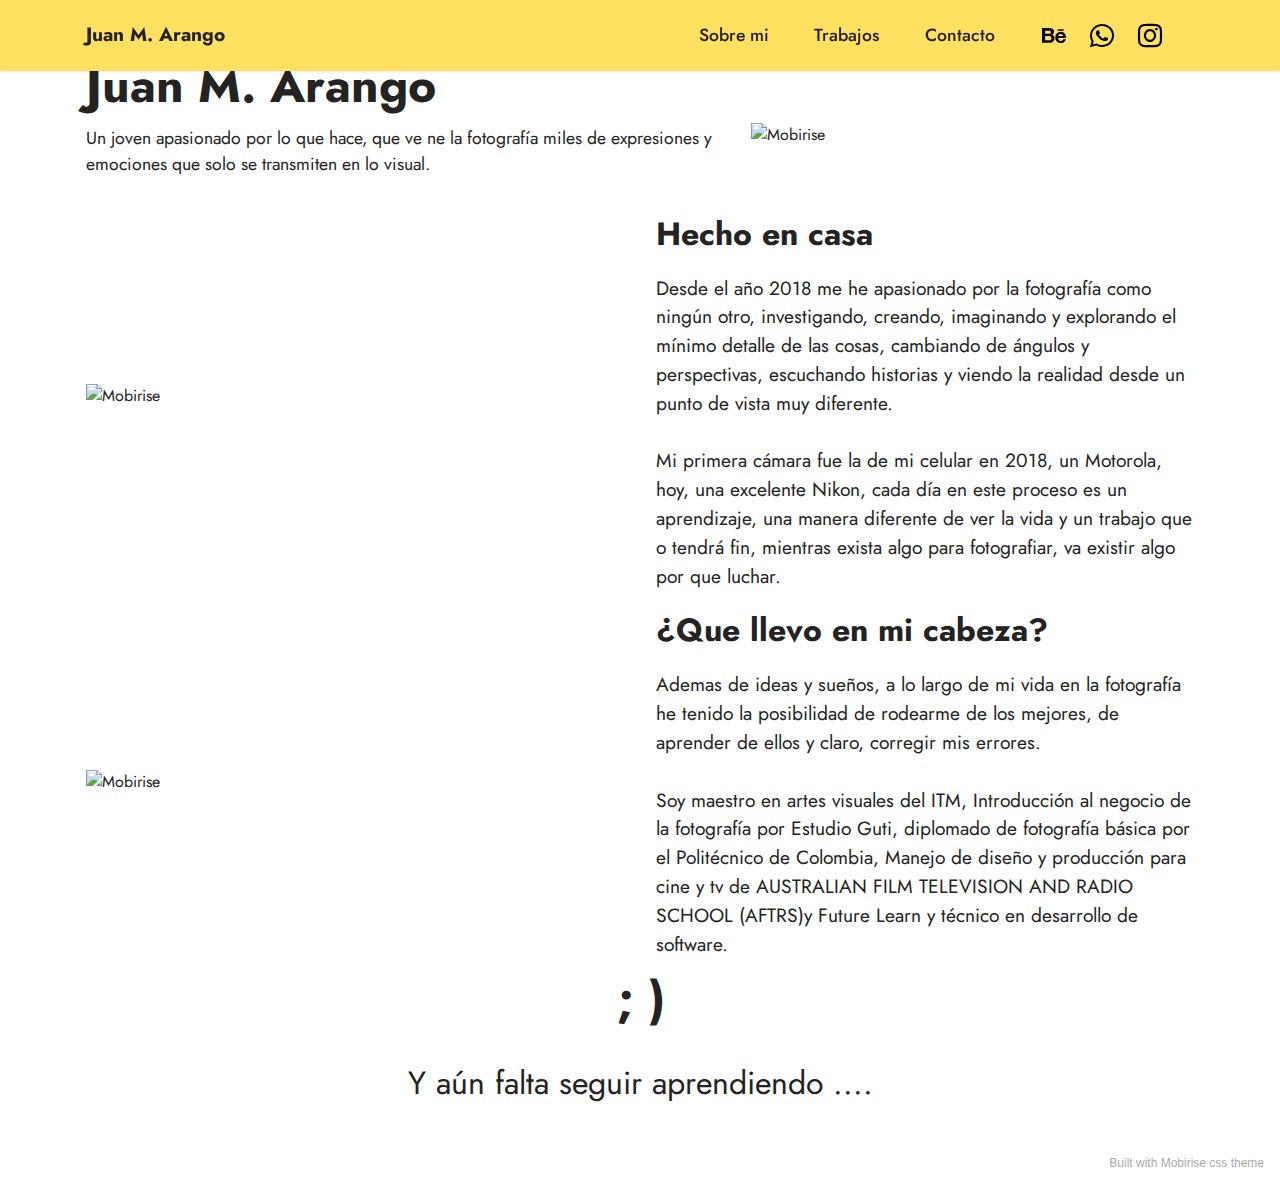
==== commit a33588a6: "Add files via upload" ====
--- a/aboutme.html
+++ b/aboutme.html
@@ -148,7 +148,7 @@
             </div>
         </div>
     </div>
-</section><section style="background-color: #fff; font-family: -apple-system, BlinkMacSystemFont, 'Segoe UI', 'Roboto', 'Helvetica Neue', Arial, sans-serif; color:#aaa; font-size:12px; padding: 0; align-items: center; display: flex;"><a href="https://mobirise.site/p" style="flex: 1 1; height: 3rem; padding-left: 1rem;"></a><p style="flex: 0 0 auto; margin:0; padding-right:1rem;"><a href="https://mobirise.site/r" style="color:#aaa;">This website</a> was built with Mobirise templates</p></section><script src="assets/web/assets/jquery/jquery.min.js"></script>  <script src="assets/popper/popper.min.js"></script>  <script src="assets/tether/tether.min.js"></script>  <script src="assets/bootstrap/js/bootstrap.min.js"></script>  <script src="assets/smoothscroll/smooth-scroll.js"></script>  <script src="assets/dropdown/js/nav-dropdown.js"></script>  <script src="assets/dropdown/js/navbar-dropdown.js"></script>  <script src="assets/touchswipe/jquery.touch-swipe.min.js"></script>  <script src="assets/theme/js/script.js"></script>  
+</section><section style="background-color: #fff; font-family: -apple-system, BlinkMacSystemFont, 'Segoe UI', 'Roboto', 'Helvetica Neue', Arial, sans-serif; color:#aaa; font-size:12px; padding: 0; align-items: center; display: flex;"><a href="https://mobirise.site/l" style="flex: 1 1; height: 3rem; padding-left: 1rem;"></a><p style="flex: 0 0 auto; margin:0; padding-right:1rem;"><a href="https://mobirise.site/t" style="color:#aaa;">Built</a> with Mobirise css theme</p></section><script src="assets/web/assets/jquery/jquery.min.js"></script>  <script src="assets/popper/popper.min.js"></script>  <script src="assets/tether/tether.min.js"></script>  <script src="assets/bootstrap/js/bootstrap.min.js"></script>  <script src="assets/smoothscroll/smooth-scroll.js"></script>  <script src="assets/dropdown/js/nav-dropdown.js"></script>  <script src="assets/dropdown/js/navbar-dropdown.js"></script>  <script src="assets/touchswipe/jquery.touch-swipe.min.js"></script>  <script src="assets/theme/js/script.js"></script>  
   
   
 </body>
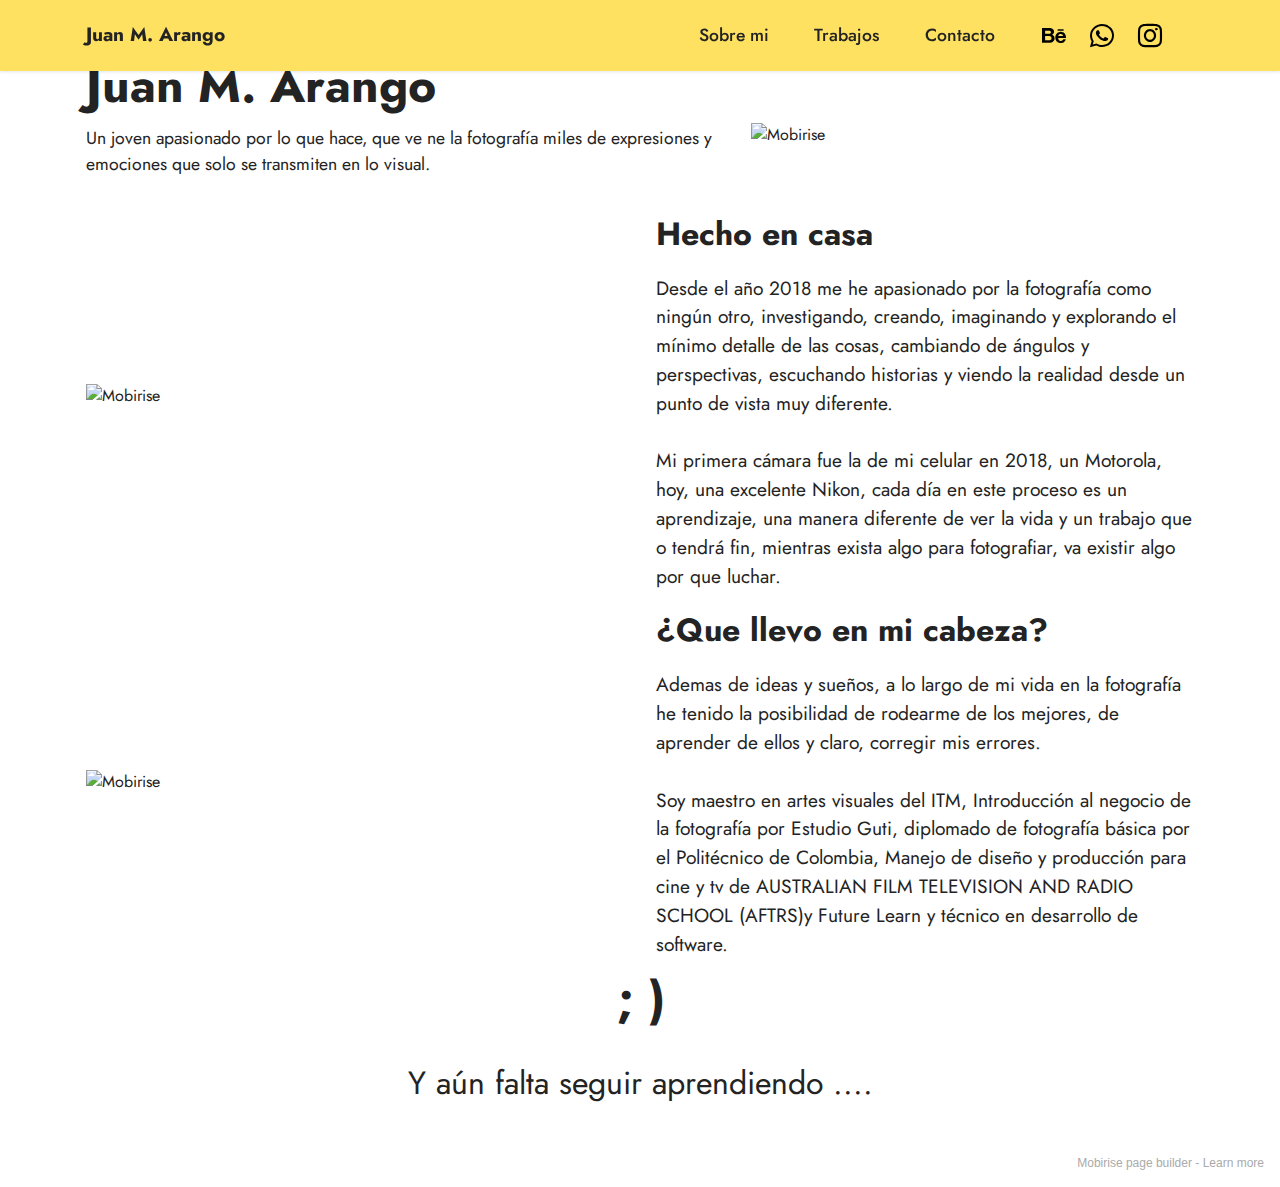
==== commit 372b2bc6: "Add files via upload" ====
--- a/aboutme.html
+++ b/aboutme.html
@@ -32,7 +32,7 @@
         <div class="container">
             <div class="navbar-brand">
                 
-                <span class="navbar-caption-wrap"><a class="navbar-caption text-black display-7" href="https://mobiri.se">Juan M. Arango</a></span>
+                <span class="navbar-caption-wrap"><a class="navbar-caption text-black text-primary display-7" href="Home.html">Juan M. Arango</a></span>
             </div>
             <button class="navbar-toggler" type="button" data-toggle="collapse" data-target="#navbarSupportedContent" aria-controls="navbarNavAltMarkup" aria-expanded="false" aria-label="Toggle navigation">
                 <div class="hamburger">
@@ -148,7 +148,7 @@
             </div>
         </div>
     </div>
-</section><section style="background-color: #fff; font-family: -apple-system, BlinkMacSystemFont, 'Segoe UI', 'Roboto', 'Helvetica Neue', Arial, sans-serif; color:#aaa; font-size:12px; padding: 0; align-items: center; display: flex;"><a href="https://mobirise.site/l" style="flex: 1 1; height: 3rem; padding-left: 1rem;"></a><p style="flex: 0 0 auto; margin:0; padding-right:1rem;"><a href="https://mobirise.site/t" style="color:#aaa;">Built</a> with Mobirise css theme</p></section><script src="assets/web/assets/jquery/jquery.min.js"></script>  <script src="assets/popper/popper.min.js"></script>  <script src="assets/tether/tether.min.js"></script>  <script src="assets/bootstrap/js/bootstrap.min.js"></script>  <script src="assets/smoothscroll/smooth-scroll.js"></script>  <script src="assets/dropdown/js/nav-dropdown.js"></script>  <script src="assets/dropdown/js/navbar-dropdown.js"></script>  <script src="assets/touchswipe/jquery.touch-swipe.min.js"></script>  <script src="assets/theme/js/script.js"></script>  
+</section><section style="background-color: #fff; font-family: -apple-system, BlinkMacSystemFont, 'Segoe UI', 'Roboto', 'Helvetica Neue', Arial, sans-serif; color:#aaa; font-size:12px; padding: 0; align-items: center; display: flex;"><a href="https://mobirise.site/l" style="flex: 1 1; height: 3rem; padding-left: 1rem;"></a><p style="flex: 0 0 auto; margin:0; padding-right:1rem;">Mobirise page builder - <a href="https://mobirise.site/o" style="color:#aaa;">Learn more</a></p></section><script src="assets/web/assets/jquery/jquery.min.js"></script>  <script src="assets/popper/popper.min.js"></script>  <script src="assets/tether/tether.min.js"></script>  <script src="assets/bootstrap/js/bootstrap.min.js"></script>  <script src="assets/smoothscroll/smooth-scroll.js"></script>  <script src="assets/dropdown/js/nav-dropdown.js"></script>  <script src="assets/dropdown/js/navbar-dropdown.js"></script>  <script src="assets/touchswipe/jquery.touch-swipe.min.js"></script>  <script src="assets/theme/js/script.js"></script>  
   
   
 </body>
